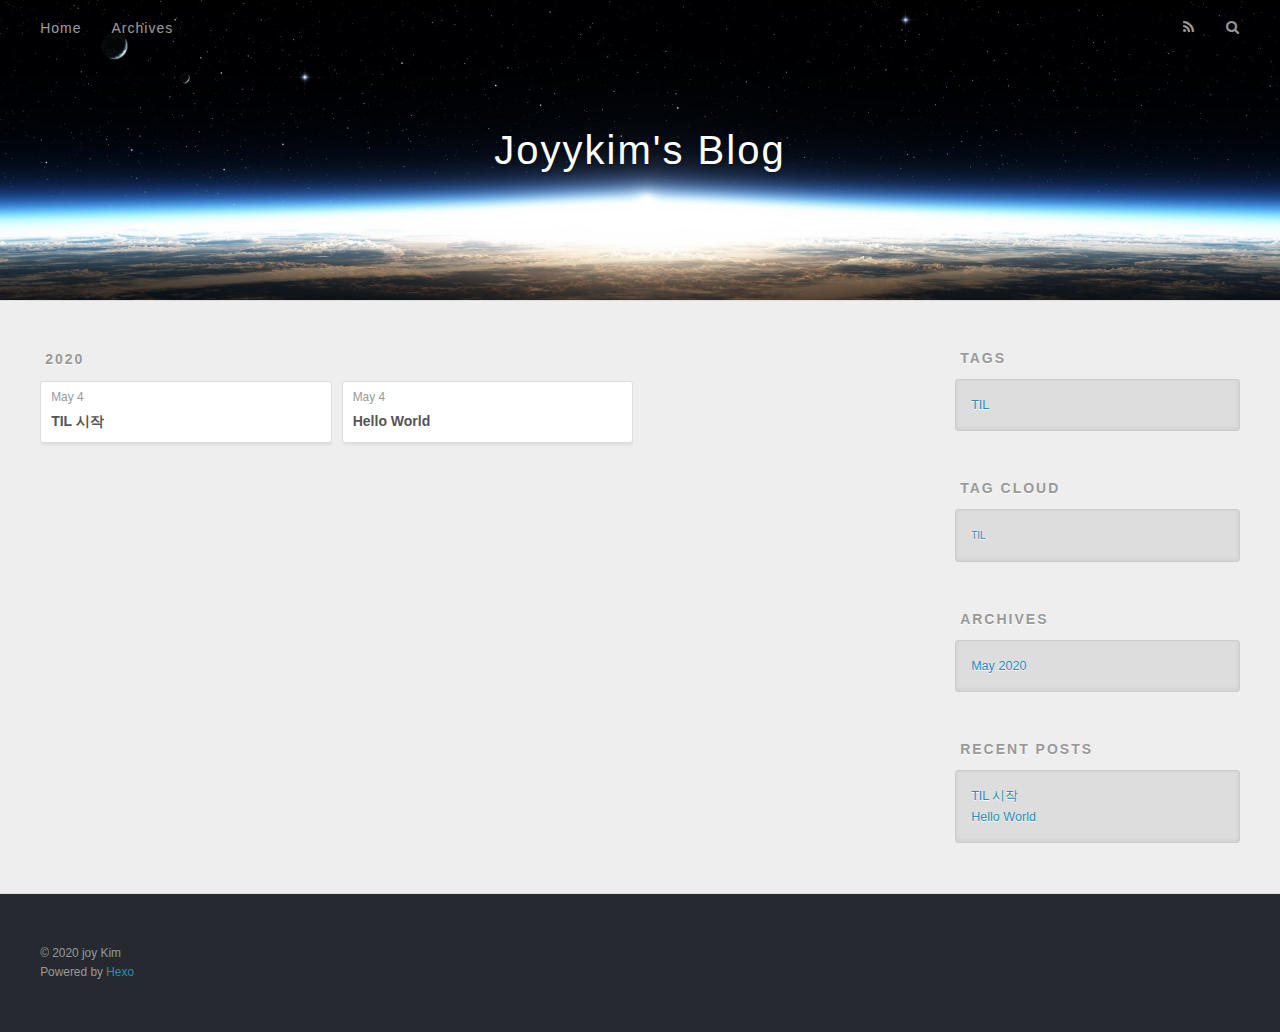
==== archives/index.html @ b3091f53 "Site updated: 2020-05-04 15:55:14" ====
<!DOCTYPE html>
<html>
<head>
  <meta charset="utf-8">
  

  
  <title>Archives | Joyykim&#39;s Blog</title>
  <meta name="viewport" content="width=device-width, initial-scale=1, maximum-scale=1">
  <meta property="og:type" content="website">
<meta property="og:title" content="Joyykim&#39;s Blog">
<meta property="og:url" content="https://joyykim.github.iohttps//Joyykim.github.io/archives/index.html">
<meta property="og:site_name" content="Joyykim&#39;s Blog">
<meta property="og:locale" content="en_US">
<meta property="article:author" content="joy Kim">
<meta name="twitter:card" content="summary">
  
    <link rel="alternate" href="/atom.xml" title="Joyykim&#39;s Blog" type="application/atom+xml">
  
  
    <link rel="icon" href="/favicon.png">
  
  
    <link href="//fonts.googleapis.com/css?family=Source+Code+Pro" rel="stylesheet" type="text/css">
  
  
<link rel="stylesheet" href="/css/style.css">

<meta name="generator" content="Hexo 4.2.0"></head>

<body>
  <div id="container">
    <div id="wrap">
      <header id="header">
  <div id="banner"></div>
  <div id="header-outer" class="outer">
    <div id="header-title" class="inner">
      <h1 id="logo-wrap">
        <a href="/" id="logo">Joyykim&#39;s Blog</a>
      </h1>
      
    </div>
    <div id="header-inner" class="inner">
      <nav id="main-nav">
        <a id="main-nav-toggle" class="nav-icon"></a>
        
          <a class="main-nav-link" href="/">Home</a>
        
          <a class="main-nav-link" href="/archives">Archives</a>
        
      </nav>
      <nav id="sub-nav">
        
          <a id="nav-rss-link" class="nav-icon" href="/atom.xml" title="RSS Feed"></a>
        
        <a id="nav-search-btn" class="nav-icon" title="Search"></a>
      </nav>
      <div id="search-form-wrap">
        <form action="//google.com/search" method="get" accept-charset="UTF-8" class="search-form"><input type="search" name="q" class="search-form-input" placeholder="Search"><button type="submit" class="search-form-submit">&#xF002;</button><input type="hidden" name="sitesearch" value="https://Joyykim.github.iohttps://Joyykim.github.io"></form>
      </div>
    </div>
  </div>
</header>
      <div class="outer">
        <section id="main">
  
  
    
    
      
      
      <section class="archives-wrap">
        <div class="archive-year-wrap">
          <a href="/archives/2020" class="archive-year">2020</a>
        </div>
        <div class="archives">
    
    <article class="archive-article archive-type-post">
  <div class="archive-article-inner">
    <header class="archive-article-header">
      <a href="/2020/05/04/how-to-start-django/" class="archive-article-date">
  <time datetime="2020-05-04T06:27:51.000Z" itemprop="datePublished">May 4</time>
</a>
      
  
    <h1 itemprop="name">
      <a class="archive-article-title" href="/2020/05/04/how-to-start-django/">TIL 시작</a>
    </h1>
  

    </header>
  </div>
</article>
  
    
    
    <article class="archive-article archive-type-post">
  <div class="archive-article-inner">
    <header class="archive-article-header">
      <a href="/2020/05/04/hello-world/" class="archive-article-date">
  <time datetime="2020-05-04T06:20:10.595Z" itemprop="datePublished">May 4</time>
</a>
      
  
    <h1 itemprop="name">
      <a class="archive-article-title" href="/2020/05/04/hello-world/">Hello World</a>
    </h1>
  

    </header>
  </div>
</article>
  
  
    </div></section>
  


</section>
        
          <aside id="sidebar">
  
    

  
    
  <div class="widget-wrap">
    <h3 class="widget-title">Tags</h3>
    <div class="widget">
      <ul class="tag-list" itemprop="keywords"><li class="tag-list-item"><a class="tag-list-link" href="/tags/TIL/" rel="tag">TIL</a></li></ul>
    </div>
  </div>


  
    
  <div class="widget-wrap">
    <h3 class="widget-title">Tag Cloud</h3>
    <div class="widget tagcloud">
      <a href="/tags/TIL/" style="font-size: 10px;">TIL</a>
    </div>
  </div>

  
    
  <div class="widget-wrap">
    <h3 class="widget-title">Archives</h3>
    <div class="widget">
      <ul class="archive-list"><li class="archive-list-item"><a class="archive-list-link" href="/archives/2020/05/">May 2020</a></li></ul>
    </div>
  </div>


  
    
  <div class="widget-wrap">
    <h3 class="widget-title">Recent Posts</h3>
    <div class="widget">
      <ul>
        
          <li>
            <a href="/2020/05/04/how-to-start-django/">TIL 시작</a>
          </li>
        
          <li>
            <a href="/2020/05/04/hello-world/">Hello World</a>
          </li>
        
      </ul>
    </div>
  </div>

  
</aside>
        
      </div>
      <footer id="footer">
  
  <div class="outer">
    <div id="footer-info" class="inner">
      &copy; 2020 joy Kim<br>
      Powered by <a href="http://hexo.io/" target="_blank">Hexo</a>
    </div>
  </div>
</footer>
    </div>
    <nav id="mobile-nav">
  
    <a href="/" class="mobile-nav-link">Home</a>
  
    <a href="/archives" class="mobile-nav-link">Archives</a>
  
</nav>
    

<script src="//ajax.googleapis.com/ajax/libs/jquery/2.0.3/jquery.min.js"></script>


  
<link rel="stylesheet" href="/fancybox/jquery.fancybox.css">

  
<script src="/fancybox/jquery.fancybox.pack.js"></script>




<script src="/js/script.js"></script>




  </div>
</body>
</html>
---- css/style.css ----
body {
  width: 100%;
}
body:before,
body:after {
  content: "";
  display: table;
}
body:after {
  clear: both;
}
html,
body,
div,
span,
applet,
object,
iframe,
h1,
h2,
h3,
h4,
h5,
h6,
p,
blockquote,
pre,
a,
abbr,
acronym,
address,
big,
cite,
code,
del,
dfn,
em,
img,
ins,
kbd,
q,
s,
samp,
small,
strike,
strong,
sub,
sup,
tt,
var,
dl,
dt,
dd,
ol,
ul,
li,
fieldset,
form,
label,
legend,
table,
caption,
tbody,
tfoot,
thead,
tr,
th,
td {
  margin: 0;
  padding: 0;
  border: 0;
  outline: 0;
  font-weight: inherit;
  font-style: inherit;
  font-family: inherit;
  font-size: 100%;
  vertical-align: baseline;
}
body {
  line-height: 1;
  color: #000;
  background: #fff;
}
ol,
ul {
  list-style: none;
}
table {
  border-collapse: separate;
  border-spacing: 0;
  vertical-align: middle;
}
caption,
th,
td {
  text-align: left;
  font-weight: normal;
  vertical-align: middle;
}
a img {
  border: none;
}
input,
button {
  margin: 0;
  padding: 0;
}
input::-moz-focus-inner,
button::-moz-focus-inner {
  border: 0;
  padding: 0;
}
@font-face {
  font-family: FontAwesome;
  font-style: normal;
  font-weight: normal;
  src: url("fonts/fontawesome-webfont.eot?v=#4.0.3");
  src: url("fonts/fontawesome-webfont.eot?#iefix&v=#4.0.3") format("embedded-opentype"), url("fonts/fontawesome-webfont.woff?v=#4.0.3") format("woff"), url("fonts/fontawesome-webfont.ttf?v=#4.0.3") format("truetype"), url("fonts/fontawesome-webfont.svg#fontawesomeregular?v=#4.0.3") format("svg");
}
html,
body,
#container {
  height: 100%;
}
body {
  background: #eee;
  font: 14px -apple-system, BlinkMacSystemFont, "Segoe UI", "Roboto", "Oxygen", "Ubuntu", "Cantarell", "Fira Sans", "Droid Sans", "Helvetica Neue", sans-serif;
  -webkit-text-size-adjust: 100%;
}
.outer {
  max-width: 1220px;
  margin: 0 auto;
  padding: 0 20px;
}
.outer:before,
.outer:after {
  content: "";
  display: table;
}
.outer:after {
  clear: both;
}
.inner {
  display: inline;
  float: left;
  width: 98.33333333333333%;
  margin: 0 0.833333333333333%;
}
.left,
.alignleft {
  float: left;
}
.right,
.alignright {
  float: right;
}
.clear {
  clear: both;
}
#container {
  position: relative;
}
.mobile-nav-on {
  overflow: hidden;
}
#wrap {
  height: 100%;
  width: 100%;
  position: absolute;
  top: 0;
  left: 0;
  -webkit-transition: 0.2s ease-out;
  -moz-transition: 0.2s ease-out;
  -ms-transition: 0.2s ease-out;
  transition: 0.2s ease-out;
  z-index: 1;
  background: #eee;
}
.mobile-nav-on #wrap {
  left: 280px;
}
@media screen and (min-width: 768px) {
  #main {
    display: inline;
    float: left;
    width: 73.33333333333333%;
    margin: 0 0.833333333333333%;
  }
}
.article-date,
.article-category-link,
.archive-year,
.widget-title {
  text-decoration: none;
  text-transform: uppercase;
  letter-spacing: 2px;
  color: #999;
  margin-bottom: 1em;
  margin-left: 5px;
  line-height: 1em;
  text-shadow: 0 1px #fff;
  font-weight: bold;
}
.article-inner,
.archive-article-inner {
  background: #fff;
  -webkit-box-shadow: 1px 2px 3px #ddd;
  box-shadow: 1px 2px 3px #ddd;
  border: 1px solid #ddd;
  border-radius: 3px;
}
.article-entry h1,
.widget h1 {
  font-size: 2em;
}
.article-entry h2,
.widget h2 {
  font-size: 1.5em;
}
.article-entry h3,
.widget h3 {
  font-size: 1.3em;
}
.article-entry h4,
.widget h4 {
  font-size: 1.2em;
}
.article-entry h5,
.widget h5 {
  font-size: 1em;
}
.article-entry h6,
.widget h6 {
  font-size: 1em;
  color: #999;
}
.article-entry hr,
.widget hr {
  border: 1px dashed #ddd;
}
.article-entry strong,
.widget strong {
  font-weight: bold;
}
.article-entry em,
.widget em,
.article-entry cite,
.widget cite {
  font-style: italic;
}
.article-entry sup,
.widget sup,
.article-entry sub,
.widget sub {
  font-size: 0.75em;
  line-height: 0;
  position: relative;
  vertical-align: baseline;
}
.article-entry sup,
.widget sup {
  top: -0.5em;
}
.article-entry sub,
.widget sub {
  bottom: -0.2em;
}
.article-entry small,
.widget small {
  font-size: 0.85em;
}
.article-entry acronym,
.widget acronym,
.article-entry abbr,
.widget abbr {
  border-bottom: 1px dotted;
}
.article-entry ul,
.widget ul,
.article-entry ol,
.widget ol,
.article-entry dl,
.widget dl {
  margin: 0 20px;
  line-height: 1.6em;
}
.article-entry ul ul,
.widget ul ul,
.article-entry ol ul,
.widget ol ul,
.article-entry ul ol,
.widget ul ol,
.article-entry ol ol,
.widget ol ol {
  margin-top: 0;
  margin-bottom: 0;
}
.article-entry ul,
.widget ul {
  list-style: disc;
}
.article-entry ol,
.widget ol {
  list-style: decimal;
}
.article-entry dt,
.widget dt {
  font-weight: bold;
}
#header {
  height: 300px;
  position: relative;
  border-bottom: 1px solid #ddd;
}
#header:before,
#header:after {
  content: "";
  position: absolute;
  left: 0;
  right: 0;
  height: 40px;
}
#header:before {
  top: 0;
  background: -webkit-linear-gradient(rgba(0,0,0,0.2), transparent);
  background: -moz-linear-gradient(rgba(0,0,0,0.2), transparent);
  background: -ms-linear-gradient(rgba(0,0,0,0.2), transparent);
  background: linear-gradient(rgba(0,0,0,0.2), transparent);
}
#header:after {
  bottom: 0;
  background: -webkit-linear-gradient(transparent, rgba(0,0,0,0.2));
  background: -moz-linear-gradient(transparent, rgba(0,0,0,0.2));
  background: -ms-linear-gradient(transparent, rgba(0,0,0,0.2));
  background: linear-gradient(transparent, rgba(0,0,0,0.2));
}
#header-outer {
  height: 100%;
  position: relative;
}
#header-inner {
  position: relative;
  overflow: hidden;
}
#banner {
  position: absolute;
  top: 0;
  left: 0;
  width: 100%;
  height: 100%;
  background: url("images/banner.jpg") center #000;
  -webkit-background-size: cover;
  -moz-background-size: cover;
  background-size: cover;
  z-index: -1;
}
#header-title {
  text-align: center;
  height: 40px;
  position: absolute;
  top: 50%;
  left: 0;
  margin-top: -20px;
}
#logo,
#subtitle {
  text-decoration: none;
  color: #fff;
  font-weight: 300;
  text-shadow: 0 1px 4px rgba(0,0,0,0.3);
}
#logo {
  font-size: 40px;
  line-height: 40px;
  letter-spacing: 2px;
}
#subtitle {
  font-size: 16px;
  line-height: 16px;
  letter-spacing: 1px;
}
#subtitle-wrap {
  margin-top: 16px;
}
#main-nav {
  float: left;
  margin-left: -15px;
}
.nav-icon,
.main-nav-link {
  float: left;
  color: #fff;
  opacity: 0.6;
  text-decoration: none;
  text-shadow: 0 1px rgba(0,0,0,0.2);
  -webkit-transition: opacity 0.2s;
  -moz-transition: opacity 0.2s;
  -ms-transition: opacity 0.2s;
  transition: opacity 0.2s;
  display: block;
  padding: 20px 15px;
}
.nav-icon:hover,
.main-nav-link:hover {
  opacity: 1;
}
.nav-icon {
  font-family: FontAwesome;
  text-align: center;
  font-size: 14px;
  width: 14px;
  height: 14px;
  padding: 20px 15px;
  position: relative;
  cursor: pointer;
}
.main-nav-link {
  font-weight: 300;
  letter-spacing: 1px;
}
@media screen and (max-width: 479px) {
  .main-nav-link {
    display: none;
  }
}
#main-nav-toggle {
  display: none;
}
#main-nav-toggle:before {
  content: "\f0c9";
}
@media screen and (max-width: 479px) {
  #main-nav-toggle {
    display: block;
  }
}
#sub-nav {
  float: right;
  margin-right: -15px;
}
#nav-rss-link:before {
  content: "\f09e";
}
#nav-search-btn:before {
  content: "\f002";
}
#search-form-wrap {
  position: absolute;
  top: 15px;
  width: 150px;
  height: 30px;
  right: -150px;
  opacity: 0;
  -webkit-transition: 0.2s ease-out;
  -moz-transition: 0.2s ease-out;
  -ms-transition: 0.2s ease-out;
  transition: 0.2s ease-out;
}
#search-form-wrap.on {
  opacity: 1;
  right: 0;
}
@media screen and (max-width: 479px) {
  #search-form-wrap {
    width: 100%;
    right: -100%;
  }
}
.search-form {
  position: absolute;
  top: 0;
  left: 0;
  right: 0;
  background: #fff;
  padding: 5px 15px;
  border-radius: 15px;
  -webkit-box-shadow: 0 0 10px rgba(0,0,0,0.3);
  box-shadow: 0 0 10px rgba(0,0,0,0.3);
}
.search-form-input {
  border: none;
  background: none;
  color: #555;
  width: 100%;
  font: 13px -apple-system, BlinkMacSystemFont, "Segoe UI", "Roboto", "Oxygen", "Ubuntu", "Cantarell", "Fira Sans", "Droid Sans", "Helvetica Neue", sans-serif;
  outline: none;
}
.search-form-input::-webkit-search-results-decoration,
.search-form-input::-webkit-search-cancel-button {
  -webkit-appearance: none;
}
.search-form-submit {
  position: absolute;
  top: 50%;
  right: 10px;
  margin-top: -7px;
  font: 13px FontAwesome;
  border: none;
  background: none;
  color: #bbb;
  cursor: pointer;
}
.search-form-submit:hover,
.search-form-submit:focus {
  color: #777;
}
.article {
  margin: 50px 0;
}
.article-inner {
  overflow: hidden;
}
.article-meta:before,
.article-meta:after {
  content: "";
  display: table;
}
.article-meta:after {
  clear: both;
}
.article-date {
  float: left;
}
.article-category {
  float: left;
  line-height: 1em;
  color: #ccc;
  text-shadow: 0 1px #fff;
  margin-left: 8px;
}
.article-category:before {
  content: "\2022";
}
.article-category-link {
  margin: 0 12px 1em;
}
.article-header {
  padding: 20px 20px 0;
}
.article-title {
  text-decoration: none;
  font-size: 2em;
  font-weight: bold;
  color: #555;
  line-height: 1.1em;
  -webkit-transition: color 0.2s;
  -moz-transition: color 0.2s;
  -ms-transition: color 0.2s;
  transition: color 0.2s;
}
a.article-title:hover {
  color: #258fb8;
}
.article-entry {
  color: #555;
  padding: 0 20px;
}
.article-entry:before,
.article-entry:after {
  content: "";
  display: table;
}
.article-entry:after {
  clear: both;
}
.article-entry p,
.article-entry table {
  line-height: 1.6em;
  margin: 1.6em 0;
}
.article-entry h1,
.article-entry h2,
.article-entry h3,
.article-entry h4,
.article-entry h5,
.article-entry h6 {
  font-weight: bold;
}
.article-entry h1,
.article-entry h2,
.article-entry h3,
.article-entry h4,
.article-entry h5,
.article-entry h6 {
  line-height: 1.1em;
  margin: 1.1em 0;
}
.article-entry a {
  color: #258fb8;
  text-decoration: none;
}
.article-entry a:hover {
  text-decoration: underline;
}
.article-entry ul,
.article-entry ol,
.article-entry dl {
  margin-top: 1.6em;
  margin-bottom: 1.6em;
}
.article-entry img,
.article-entry video {
  max-width: 100%;
  height: auto;
  display: block;
  margin: auto;
}
.article-entry iframe {
  border: none;
}
.article-entry table {
  width: 100%;
  border-collapse: collapse;
  border-spacing: 0;
}
.article-entry th {
  font-weight: bold;
  border-bottom: 3px solid #ddd;
  padding-bottom: 0.5em;
}
.article-entry td {
  border-bottom: 1px solid #ddd;
  padding: 10px 0;
}
.article-entry blockquote {
  font-family: Georgia, "Times New Roman", serif;
  font-size: 1.4em;
  margin: 1.6em 20px;
  text-align: center;
}
.article-entry blockquote footer {
  font-size: 14px;
  margin: 1.6em 0;
  font-family: -apple-system, BlinkMacSystemFont, "Segoe UI", "Roboto", "Oxygen", "Ubuntu", "Cantarell", "Fira Sans", "Droid Sans", "Helvetica Neue", sans-serif;
}
.article-entry blockquote footer cite:before {
  content: "—";
  padding: 0 0.5em;
}
.article-entry .pullquote {
  text-align: left;
  width: 45%;
  margin: 0;
}
.article-entry .pullquote.left {
  margin-left: 0.5em;
  margin-right: 1em;
}
.article-entry .pullquote.right {
  margin-right: 0.5em;
  margin-left: 1em;
}
.article-entry .caption {
  color: #999;
  display: block;
  font-size: 0.9em;
  margin-top: 0.5em;
  position: relative;
  text-align: center;
}
.article-entry .video-container {
  position: relative;
  padding-top: 56.25%;
  height: 0;
  overflow: hidden;
}
.article-entry .video-container iframe,
.article-entry .video-container object,
.article-entry .video-container embed {
  position: absolute;
  top: 0;
  left: 0;
  width: 100%;
  height: 100%;
  margin-top: 0;
}
.article-more-link a {
  display: inline-block;
  line-height: 1em;
  padding: 6px 15px;
  border-radius: 15px;
  background: #eee;
  color: #999;
  text-shadow: 0 1px #fff;
  text-decoration: none;
}
.article-more-link a:hover {
  background: #258fb8;
  color: #fff;
  text-decoration: none;
  text-shadow: 0 1px #1e7293;
}
.article-footer {
  font-size: 0.85em;
  line-height: 1.6em;
  border-top: 1px solid #ddd;
  padding-top: 1.6em;
  margin: 0 20px 20px;
}
.article-footer:before,
.article-footer:after {
  content: "";
  display: table;
}
.article-footer:after {
  clear: both;
}
.article-footer a {
  color: #999;
  text-decoration: none;
}
.article-footer a:hover {
  color: #555;
}
.article-tag-list-item {
  float: left;
  margin-right: 10px;
}
.article-tag-list-link:before {
  content: "#";
}
.article-comment-link {
  float: right;
}
.article-comment-link:before {
  content: "\f075";
  font-family: FontAwesome;
  padding-right: 8px;
}
.article-share-link {
  cursor: pointer;
  float: right;
  margin-left: 20px;
}
.article-share-link:before {
  content: "\f064";
  font-family: FontAwesome;
  padding-right: 6px;
}
#article-nav {
  position: relative;
}
#article-nav:before,
#article-nav:after {
  content: "";
  display: table;
}
#article-nav:after {
  clear: both;
}
@media screen and (min-width: 768px) {
  #article-nav {
    margin: 50px 0;
  }
  #article-nav:before {
    width: 8px;
    height: 8px;
    position: absolute;
    top: 50%;
    left: 50%;
    margin-top: -4px;
    margin-left: -4px;
    content: "";
    border-radius: 50%;
    background: #ddd;
    -webkit-box-shadow: 0 1px 2px #fff;
    box-shadow: 0 1px 2px #fff;
  }
}
.article-nav-link-wrap {
  text-decoration: none;
  text-shadow: 0 1px #fff;
  color: #999;
  -webkit-box-sizing: border-box;
  -moz-box-sizing: border-box;
  box-sizing: border-box;
  margin-top: 50px;
  text-align: center;
  display: block;
}
.article-nav-link-wrap:hover {
  color: #555;
}
@media screen and (min-width: 768px) {
  .article-nav-link-wrap {
    width: 50%;
    margin-top: 0;
  }
}
@media screen and (min-width: 768px) {
  #article-nav-newer {
    float: left;
    text-align: right;
    padding-right: 20px;
  }
}
@media screen and (min-width: 768px) {
  #article-nav-older {
    float: right;
    text-align: left;
    padding-left: 20px;
  }
}
.article-nav-caption {
  text-transform: uppercase;
  letter-spacing: 2px;
  color: #ddd;
  line-height: 1em;
  font-weight: bold;
}
#article-nav-newer .article-nav-caption {
  margin-right: -2px;
}
.article-nav-title {
  font-size: 0.85em;
  line-height: 1.6em;
  margin-top: 0.5em;
}
.article-share-box {
  position: absolute;
  display: none;
  background: #fff;
  -webkit-box-shadow: 1px 2px 10px rgba(0,0,0,0.2);
  box-shadow: 1px 2px 10px rgba(0,0,0,0.2);
  border-radius: 3px;
  margin-left: -145px;
  overflow: hidden;
  z-index: 1;
}
.article-share-box.on {
  display: block;
}
.article-share-input {
  width: 100%;
  background: none;
  -webkit-box-sizing: border-box;
  -moz-box-sizing: border-box;
  box-sizing: border-box;
  font: 14px -apple-system, BlinkMacSystemFont, "Segoe UI", "Roboto", "Oxygen", "Ubuntu", "Cantarell", "Fira Sans", "Droid Sans", "Helvetica Neue", sans-serif;
  padding: 0 15px;
  color: #555;
  outline: none;
  border: 1px solid #ddd;
  border-radius: 3px 3px 0 0;
  height: 36px;
  line-height: 36px;
}
.article-share-links {
  background: #eee;
}
.article-share-links:before,
.article-share-links:after {
  content: "";
  display: table;
}
.article-share-links:after {
  clear: both;
}
.article-share-twitter,
.article-share-facebook,
.article-share-pinterest,
.article-share-google {
  width: 50px;
  height: 36px;
  display: block;
  float: left;
  position: relative;
  color: #999;
  text-shadow: 0 1px #fff;
}
.article-share-twitter:before,
.article-share-facebook:before,
.article-share-pinterest:before,
.article-share-google:before {
  font-size: 20px;
  font-family: FontAwesome;
  width: 20px;
  height: 20px;
  position: absolute;
  top: 50%;
  left: 50%;
  margin-top: -10px;
  margin-left: -10px;
  text-align: center;
}
.article-share-twitter:hover,
.article-share-facebook:hover,
.article-share-pinterest:hover,
.article-share-google:hover {
  color: #fff;
}
.article-share-twitter:before {
  content: "\f099";
}
.article-share-twitter:hover {
  background: #00aced;
  text-shadow: 0 1px #008abe;
}
.article-share-facebook:before {
  content: "\f09a";
}
.article-share-facebook:hover {
  background: #3b5998;
  text-shadow: 0 1px #2f477a;
}
.article-share-pinterest:before {
  content: "\f0d2";
}
.article-share-pinterest:hover {
  background: #cb2027;
  text-shadow: 0 1px #a21a1f;
}
.article-share-google:before {
  content: "\f0d5";
}
.article-share-google:hover {
  background: #dd4b39;
  text-shadow: 0 1px #be3221;
}
.article-gallery {
  background: #000;
  position: relative;
}
.article-gallery-photos {
  position: relative;
  overflow: hidden;
}
.article-gallery-img {
  display: none;
  max-width: 100%;
}
.article-gallery-img:first-child {
  display: block;
}
.article-gallery-img.loaded {
  position: absolute;
  display: block;
}
.article-gallery-img img {
  display: block;
  max-width: 100%;
  margin: 0 auto;
}
#comments {
  background: #fff;
  -webkit-box-shadow: 1px 2px 3px #ddd;
  box-shadow: 1px 2px 3px #ddd;
  padding: 20px;
  border: 1px solid #ddd;
  border-radius: 3px;
  margin: 50px 0;
}
#comments a {
  color: #258fb8;
}
.archives-wrap {
  margin: 50px 0;
}
.archives:before,
.archives:after {
  content: "";
  display: table;
}
.archives:after {
  clear: both;
}
.archive-year-wrap {
  margin-bottom: 1em;
}
.archives {
  -webkit-column-gap: 10px;
  -moz-column-gap: 10px;
  column-gap: 10px;
}
@media screen and (min-width: 480px) and (max-width: 767px) {
  .archives {
    -webkit-column-count: 2;
    -moz-column-count: 2;
    column-count: 2;
  }
}
@media screen and (min-width: 768px) {
  .archives {
    -webkit-column-count: 3;
    -moz-column-count: 3;
    column-count: 3;
  }
}
.archive-article {
  -webkit-column-break-inside: avoid;
  page-break-inside: avoid;
  overflow: hidden;
  break-inside: avoid-column;
}
.archive-article-inner {
  padding: 10px;
  margin-bottom: 15px;
}
.archive-article-title {
  text-decoration: none;
  font-weight: bold;
  color: #555;
  -webkit-transition: color 0.2s;
  -moz-transition: color 0.2s;
  -ms-transition: color 0.2s;
  transition: color 0.2s;
  line-height: 1.6em;
}
.archive-article-title:hover {
  color: #258fb8;
}
.archive-article-footer {
  margin-top: 1em;
}
.archive-article-date {
  color: #999;
  text-decoration: none;
  font-size: 0.85em;
  line-height: 1em;
  margin-bottom: 0.5em;
  display: block;
}
#page-nav {
  margin: 50px auto;
  background: #fff;
  -webkit-box-shadow: 1px 2px 3px #ddd;
  box-shadow: 1px 2px 3px #ddd;
  border: 1px solid #ddd;
  border-radius: 3px;
  text-align: center;
  color: #999;
  overflow: hidden;
}
#page-nav:before,
#page-nav:after {
  content: "";
  display: table;
}
#page-nav:after {
  clear: both;
}
#page-nav a,
#page-nav span {
  padding: 10px 20px;
  line-height: 1;
  height: 2ex;
}
#page-nav a {
  color: #999;
  text-decoration: none;
}
#page-nav a:hover {
  background: #999;
  color: #fff;
}
#page-nav .prev {
  float: left;
}
#page-nav .next {
  float: right;
}
#page-nav .page-number {
  display: inline-block;
}
@media screen and (max-width: 479px) {
  #page-nav .page-number {
    display: none;
  }
}
#page-nav .current {
  color: #555;
  font-weight: bold;
}
#page-nav .space {
  color: #ddd;
}
#footer {
  background: #262a30;
  padding: 50px 0;
  border-top: 1px solid #ddd;
  color: #999;
}
#footer a {
  color: #258fb8;
  text-decoration: none;
}
#footer a:hover {
  text-decoration: underline;
}
#footer-info {
  line-height: 1.6em;
  font-size: 0.85em;
}
.article-entry pre,
.article-entry .highlight {
  background: #2d2d2d;
  margin: 0 -20px;
  padding: 15px 20px;
  border-style: solid;
  border-color: #ddd;
  border-width: 1px 0;
  overflow: auto;
  color: #ccc;
  line-height: 22.400000000000002px;
}
.article-entry .highlight .gutter pre,
.article-entry .gist .gist-file .gist-data .line-numbers {
  color: #666;
  font-size: 0.85em;
}
.article-entry pre,
.article-entry code {
  font-family: "Source Code Pro", Consolas, Monaco, Menlo, Consolas, monospace;
}
.article-entry code {
  background: #eee;
  text-shadow: 0 1px #fff;
  padding: 0 0.3em;
}
.article-entry pre code {
  background: none;
  text-shadow: none;
  padding: 0;
}
.article-entry .highlight pre {
  border: none;
  margin: 0;
  padding: 0;
}
.article-entry .highlight table {
  margin: 0;
  width: auto;
}
.article-entry .highlight td {
  border: none;
  padding: 0;
}
.article-entry .highlight figcaption {
  font-size: 0.85em;
  color: #999;
  line-height: 1em;
  margin-bottom: 1em;
}
.article-entry .highlight figcaption:before,
.article-entry .highlight figcaption:after {
  content: "";
  display: table;
}
.article-entry .highlight figcaption:after {
  clear: both;
}
.article-entry .highlight figcaption a {
  float: right;
}
.article-entry .highlight .gutter pre {
  text-align: right;
  padding-right: 20px;
}
.article-entry .highlight .line {
  height: 22.400000000000002px;
}
.article-entry .highlight .line.marked {
  background: #515151;
}
.article-entry .gist {
  margin: 0 -20px;
  border-style: solid;
  border-color: #ddd;
  border-width: 1px 0;
  background: #2d2d2d;
  padding: 15px 20px 15px 0;
}
.article-entry .gist .gist-file {
  border: none;
  font-family: "Source Code Pro", Consolas, Monaco, Menlo, Consolas, monospace;
  margin: 0;
}
.article-entry .gist .gist-file .gist-data {
  background: none;
  border: none;
}
.article-entry .gist .gist-file .gist-data .line-numbers {
  background: none;
  border: none;
  padding: 0 20px 0 0;
}
.article-entry .gist .gist-file .gist-data .line-data {
  padding: 0 !important;
}
.article-entry .gist .gist-file .highlight {
  margin: 0;
  padding: 0;
  border: none;
}
.article-entry .gist .gist-file .gist-meta {
  background: #2d2d2d;
  color: #999;
  font: 0.85em -apple-system, BlinkMacSystemFont, "Segoe UI", "Roboto", "Oxygen", "Ubuntu", "Cantarell", "Fira Sans", "Droid Sans", "Helvetica Neue", sans-serif;
  text-shadow: 0 0;
  padding: 0;
  margin-top: 1em;
  margin-left: 20px;
}
.article-entry .gist .gist-file .gist-meta a {
  color: #258fb8;
  font-weight: normal;
}
.article-entry .gist .gist-file .gist-meta a:hover {
  text-decoration: underline;
}
pre .comment,
pre .title {
  color: #999;
}
pre .variable,
pre .attribute,
pre .tag,
pre .regexp,
pre .ruby .constant,
pre .xml .tag .title,
pre .xml .pi,
pre .xml .doctype,
pre .html .doctype,
pre .css .id,
pre .css .class,
pre .css .pseudo {
  color: #f2777a;
}
pre .number,
pre .preprocessor,
pre .built_in,
pre .literal,
pre .params,
pre .constant {
  color: #f99157;
}
pre .class,
pre .ruby .class .title,
pre .css .rules .attribute {
  color: #9c9;
}
pre .string,
pre .value,
pre .inheritance,
pre .header,
pre .ruby .symbol,
pre .xml .cdata {
  color: #9c9;
}
pre .css .hexcolor {
  color: #6cc;
}
pre .function,
pre .python .decorator,
pre .python .title,
pre .ruby .function .title,
pre .ruby .title .keyword,
pre .perl .sub,
pre .javascript .title,
pre .coffeescript .title {
  color: #69c;
}
pre .keyword,
pre .javascript .function {
  color: #c9c;
}
@media screen and (max-width: 479px) {
  #mobile-nav {
    position: absolute;
    top: 0;
    left: 0;
    width: 280px;
    height: 100%;
    background: #191919;
    border-right: 1px solid #fff;
  }
}
@media screen and (max-width: 479px) {
  .mobile-nav-link {
    display: block;
    color: #999;
    text-decoration: none;
    padding: 15px 20px;
    font-weight: bold;
  }
  .mobile-nav-link:hover {
    color: #fff;
  }
}
@media screen and (min-width: 768px) {
  #sidebar {
    display: inline;
    float: left;
    width: 23.333333333333332%;
    margin: 0 0.833333333333333%;
  }
}
.widget-wrap {
  margin: 50px 0;
}
.widget {
  color: #777;
  text-shadow: 0 1px #fff;
  background: #ddd;
  -webkit-box-shadow: 0 -1px 4px #ccc inset;
  box-shadow: 0 -1px 4px #ccc inset;
  border: 1px solid #ccc;
  padding: 15px;
  border-radius: 3px;
}
.widget a {
  color: #258fb8;
  text-decoration: none;
}
.widget a:hover {
  text-decoration: underline;
}
.widget ul ul,
.widget ol ul,
.widget dl ul,
.widget ul ol,
.widget ol ol,
.widget dl ol,
.widget ul dl,
.widget ol dl,
.widget dl dl {
  margin-left: 15px;
  list-style: disc;
}
.widget {
  line-height: 1.6em;
  word-wrap: break-word;
  font-size: 0.9em;
}
.widget ul,
.widget ol {
  list-style: none;
  margin: 0;
}
.widget ul ul,
.widget ol ul,
.widget ul ol,
.widget ol ol {
  margin: 0 20px;
}
.widget ul ul,
.widget ol ul {
  list-style: disc;
}
.widget ul ol,
.widget ol ol {
  list-style: decimal;
}
.category-list-count,
.tag-list-count,
.archive-list-count {
  padding-left: 5px;
  color: #999;
  font-size: 0.85em;
}
.category-list-count:before,
.tag-list-count:before,
.archive-list-count:before {
  content: "(";
}
.category-list-count:after,
.tag-list-count:after,
.archive-list-count:after {
  content: ")";
}
.tagcloud a {
  margin-right: 5px;
  display: inline-block;
}
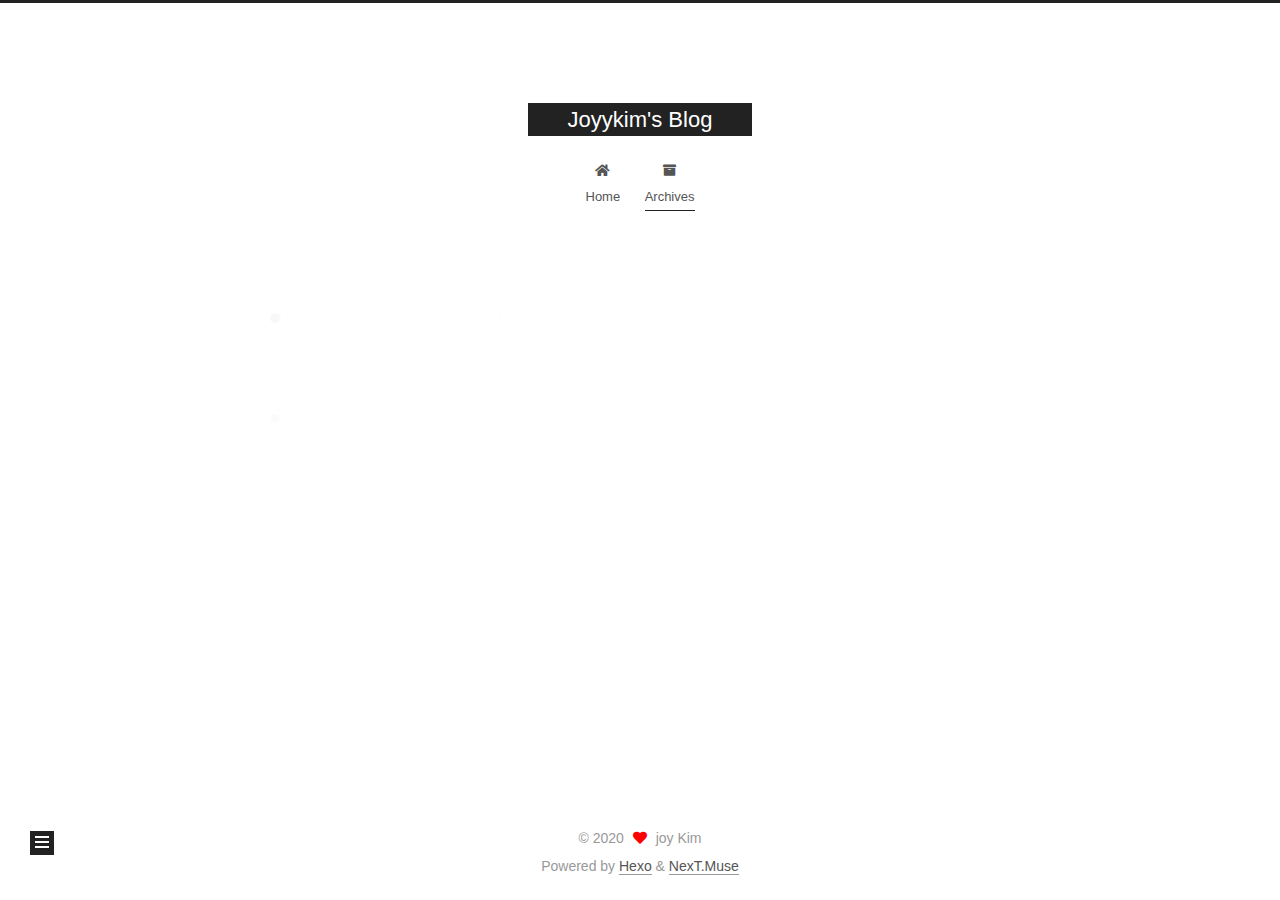
==== commit 3ce86c9c: "Site updated: 2020-05-04 16:21:27" ====
--- a/archives/index.html
+++ b/archives/index.html
@@ -1,215 +1,364 @@
 <!DOCTYPE html>
-<html>
+<html lang="en">
 <head>
-  <meta charset="utf-8">
-  
-
-  
-  <title>Archives | Joyykim&#39;s Blog</title>
-  <meta name="viewport" content="width=device-width, initial-scale=1, maximum-scale=1">
+  <meta charset="UTF-8">
+<meta name="viewport" content="width=device-width, initial-scale=1, maximum-scale=2">
+<meta name="theme-color" content="#222">
+<meta name="generator" content="Hexo 4.2.0">
+  <link rel="apple-touch-icon" sizes="180x180" href="/images/apple-touch-icon-next.png">
+  <link rel="icon" type="image/png" sizes="32x32" href="/images/favicon-32x32-next.png">
+  <link rel="icon" type="image/png" sizes="16x16" href="/images/favicon-16x16-next.png">
+  <link rel="mask-icon" href="/images/logo.svg" color="#222">
+
+<link rel="stylesheet" href="/css/main.css">
+
+
+<link rel="stylesheet" href="/lib/font-awesome/css/all.min.css">
+
+<script id="hexo-configurations">
+    var NexT = window.NexT || {};
+    var CONFIG = {"hostname":"joyykim.github.io","root":"/","scheme":"Muse","version":"7.8.0","exturl":false,"sidebar":{"position":"left","display":"post","padding":18,"offset":12,"onmobile":false},"copycode":{"enable":false,"show_result":false,"style":null},"back2top":{"enable":true,"sidebar":false,"scrollpercent":false},"bookmark":{"enable":false,"color":"#222","save":"auto"},"fancybox":false,"mediumzoom":false,"lazyload":false,"pangu":false,"comments":{"style":"tabs","active":null,"storage":true,"lazyload":false,"nav":null},"algolia":{"hits":{"per_page":10},"labels":{"input_placeholder":"Search for Posts","hits_empty":"We didn't find any results for the search: ${query}","hits_stats":"${hits} results found in ${time} ms"}},"localsearch":{"enable":false,"trigger":"auto","top_n_per_article":1,"unescape":false,"preload":false},"motion":{"enable":true,"async":false,"transition":{"post_block":"fadeIn","post_header":"slideDownIn","post_body":"slideDownIn","coll_header":"slideLeftIn","sidebar":"slideUpIn"}}};
+  </script>
+
   <meta property="og:type" content="website">
 <meta property="og:title" content="Joyykim&#39;s Blog">
-<meta property="og:url" content="https://joyykim.github.iohttps//Joyykim.github.io/archives/index.html">
+<meta property="og:url" content="https://joyykim.github.io/archives/index.html">
 <meta property="og:site_name" content="Joyykim&#39;s Blog">
 <meta property="og:locale" content="en_US">
 <meta property="article:author" content="joy Kim">
 <meta name="twitter:card" content="summary">
-  
-    <link rel="alternate" href="/atom.xml" title="Joyykim&#39;s Blog" type="application/atom+xml">
-  
-  
-    <link rel="icon" href="/favicon.png">
-  
-  
-    <link href="//fonts.googleapis.com/css?family=Source+Code+Pro" rel="stylesheet" type="text/css">
-  
-  
-<link rel="stylesheet" href="/css/style.css">
-
-<meta name="generator" content="Hexo 4.2.0"></head>
-
-<body>
-  <div id="container">
-    <div id="wrap">
-      <header id="header">
-  <div id="banner"></div>
-  <div id="header-outer" class="outer">
-    <div id="header-title" class="inner">
-      <h1 id="logo-wrap">
-        <a href="/" id="logo">Joyykim&#39;s Blog</a>
-      </h1>
+
+<link rel="canonical" href="https://joyykim.github.io/archives/">
+
+
+<script id="page-configurations">
+  // https://hexo.io/docs/variables.html
+  CONFIG.page = {
+    sidebar: "",
+    isHome : false,
+    isPost : false,
+    lang   : 'en'
+  };
+</script>
+
+  <title>Archive | Joyykim's Blog</title>
+  
+
+
+
+
+
+
+  <noscript>
+  <style>
+  .use-motion .brand,
+  .use-motion .menu-item,
+  .sidebar-inner,
+  .use-motion .post-block,
+  .use-motion .pagination,
+  .use-motion .comments,
+  .use-motion .post-header,
+  .use-motion .post-body,
+  .use-motion .collection-header { opacity: initial; }
+
+  .use-motion .site-title,
+  .use-motion .site-subtitle {
+    opacity: initial;
+    top: initial;
+  }
+
+  .use-motion .logo-line-before i { left: initial; }
+  .use-motion .logo-line-after i { right: initial; }
+  </style>
+</noscript>
+
+</head>
+
+<body itemscope itemtype="http://schema.org/WebPage">
+  <div class="container use-motion">
+    <div class="headband"></div>
+
+    <header class="header" itemscope itemtype="http://schema.org/WPHeader">
+      <div class="header-inner"><div class="site-brand-container">
+  <div class="site-nav-toggle">
+    <div class="toggle" aria-label="Toggle navigation bar">
+      <span class="toggle-line toggle-line-first"></span>
+      <span class="toggle-line toggle-line-middle"></span>
+      <span class="toggle-line toggle-line-last"></span>
+    </div>
+  </div>
+
+  <div class="site-meta">
+
+    <a href="/" class="brand" rel="start">
+      <span class="logo-line-before"><i></i></span>
+      <h1 class="site-title">Joyykim's Blog</h1>
+      <span class="logo-line-after"><i></i></span>
+    </a>
+  </div>
+
+  <div class="site-nav-right">
+    <div class="toggle popup-trigger">
+    </div>
+  </div>
+</div>
+
+
+
+
+<nav class="site-nav">
+  <ul id="menu" class="main-menu menu">
+        <li class="menu-item menu-item-home">
+
+    <a href="/" rel="section"><i class="fa fa-home fa-fw"></i>Home</a>
+
+  </li>
+        <li class="menu-item menu-item-archives">
+
+    <a href="/archives/" rel="section"><i class="fa fa-archive fa-fw"></i>Archives</a>
+
+  </li>
+  </ul>
+</nav>
+
+
+
+
+</div>
+    </header>
+
+    
+  <div class="back-to-top">
+    <i class="fa fa-arrow-up"></i>
+    <span>0%</span>
+  </div>
+
+
+    <main class="main">
+      <div class="main-inner">
+        <div class="content-wrap">
+          
+
+          <div class="content archive">
+            
+
+  
+  
+  
+  <div class="post-block">
+    <div class="posts-collapse">
+      <div class="collection-title">
+        <span class="collection-header">Um..! 2 posts in total. Keep on posting.</span>
+      </div>
+
       
-    </div>
-    <div id="header-inner" class="inner">
-      <nav id="main-nav">
-        <a id="main-nav-toggle" class="nav-icon"></a>
+    <div class="collection-year">
+      <span class="collection-header">2020</span>
+    </div>
+
+  <article itemscope itemtype="http://schema.org/Article">
+    <header class="post-header">
+
+      <div class="post-meta">
+        <time itemprop="dateCreated"
+              datetime="2020-05-04T15:27:51+09:00"
+              content="2020-05-04">
+          05-04
+        </time>
+      </div>
+
+      <div class="post-title">
+          <a class="post-title-link" href="/2020/05/04/how-to-start-django/" itemprop="url">
+            <span itemprop="name">TIL 시작</span>
+          </a>
+      </div>
+
+    </header>
+  </article>
+
+  <article itemscope itemtype="http://schema.org/Article">
+    <header class="post-header">
+
+      <div class="post-meta">
+        <time itemprop="dateCreated"
+              datetime="2020-05-04T15:20:10+09:00"
+              content="2020-05-04">
+          05-04
+        </time>
+      </div>
+
+      <div class="post-title">
+          <a class="post-title-link" href="/2020/05/04/hello-world/" itemprop="url">
+            <span itemprop="name">Hello World</span>
+          </a>
+      </div>
+
+    </header>
+  </article>
+
+
+    </div>
+  </div>
+  
+  
+  
+
+  
+
+
+
+          </div>
+          
+
+<script>
+  window.addEventListener('tabs:register', () => {
+    let { activeClass } = CONFIG.comments;
+    if (CONFIG.comments.storage) {
+      activeClass = localStorage.getItem('comments_active') || activeClass;
+    }
+    if (activeClass) {
+      let activeTab = document.querySelector(`a[href="#comment-${activeClass}"]`);
+      if (activeTab) {
+        activeTab.click();
+      }
+    }
+  });
+  if (CONFIG.comments.storage) {
+    window.addEventListener('tabs:click', event => {
+      if (!event.target.matches('.tabs-comment .tab-content .tab-pane')) return;
+      let commentClass = event.target.classList[1];
+      localStorage.setItem('comments_active', commentClass);
+    });
+  }
+</script>
+
+        </div>
+          
+  
+  <div class="toggle sidebar-toggle">
+    <span class="toggle-line toggle-line-first"></span>
+    <span class="toggle-line toggle-line-middle"></span>
+    <span class="toggle-line toggle-line-last"></span>
+  </div>
+
+  <aside class="sidebar">
+    <div class="sidebar-inner">
+
+      <ul class="sidebar-nav motion-element">
+        <li class="sidebar-nav-toc">
+          Table of Contents
+        </li>
+        <li class="sidebar-nav-overview">
+          Overview
+        </li>
+      </ul>
+
+      <!--noindex-->
+      <div class="post-toc-wrap sidebar-panel">
+      </div>
+      <!--/noindex-->
+
+      <div class="site-overview-wrap sidebar-panel">
+        <div class="site-author motion-element" itemprop="author" itemscope itemtype="http://schema.org/Person">
+  <p class="site-author-name" itemprop="name">joy Kim</p>
+  <div class="site-description" itemprop="description"></div>
+</div>
+<div class="site-state-wrap motion-element">
+  <nav class="site-state">
+      <div class="site-state-item site-state-posts">
+          <a href="/archives/">
         
-          <a class="main-nav-link" href="/">Home</a>
+          <span class="site-state-item-count">2</span>
+          <span class="site-state-item-name">posts</span>
+        </a>
+      </div>
+      <div class="site-state-item site-state-tags">
+        <span class="site-state-item-count">1</span>
+        <span class="site-state-item-name">tags</span>
+      </div>
+  </nav>
+</div>
+
+
+
+      </div>
+
+    </div>
+  </aside>
+  <div id="sidebar-dimmer"></div>
+
+
+      </div>
+    </main>
+
+    <footer class="footer">
+      <div class="footer-inner">
         
-          <a class="main-nav-link" href="/archives">Archives</a>
+
         
-      </nav>
-      <nav id="sub-nav">
+
+<div class="copyright">
+  
+  &copy; 
+  <span itemprop="copyrightYear">2020</span>
+  <span class="with-love">
+    <i class="fa fa-heart"></i>
+  </span>
+  <span class="author" itemprop="copyrightHolder">joy Kim</span>
+</div>
+  <div class="powered-by">Powered by <a href="https://hexo.io/" class="theme-link" rel="noopener" target="_blank">Hexo</a> & <a href="https://muse.theme-next.org/" class="theme-link" rel="noopener" target="_blank">NexT.Muse</a>
+  </div>
+
         
-          <a id="nav-rss-link" class="nav-icon" href="/atom.xml" title="RSS Feed"></a>
-        
-        <a id="nav-search-btn" class="nav-icon" title="Search"></a>
-      </nav>
-      <div id="search-form-wrap">
-        <form action="//google.com/search" method="get" accept-charset="UTF-8" class="search-form"><input type="search" name="q" class="search-form-input" placeholder="Search"><button type="submit" class="search-form-submit">&#xF002;</button><input type="hidden" name="sitesearch" value="https://Joyykim.github.iohttps://Joyykim.github.io"></form>
-      </div>
-    </div>
-  </div>
-</header>
-      <div class="outer">
-        <section id="main">
-  
-  
-    
-    
-      
-      
-      <section class="archives-wrap">
-        <div class="archive-year-wrap">
-          <a href="/archives/2020" class="archive-year">2020</a>
-        </div>
-        <div class="archives">
-    
-    <article class="archive-article archive-type-post">
-  <div class="archive-article-inner">
-    <header class="archive-article-header">
-      <a href="/2020/05/04/how-to-start-django/" class="archive-article-date">
-  <time datetime="2020-05-04T06:27:51.000Z" itemprop="datePublished">May 4</time>
-</a>
-      
-  
-    <h1 itemprop="name">
-      <a class="archive-article-title" href="/2020/05/04/how-to-start-django/">TIL 시작</a>
-    </h1>
-  
-
-    </header>
-  </div>
-</article>
-  
-    
-    
-    <article class="archive-article archive-type-post">
-  <div class="archive-article-inner">
-    <header class="archive-article-header">
-      <a href="/2020/05/04/hello-world/" class="archive-article-date">
-  <time datetime="2020-05-04T06:20:10.595Z" itemprop="datePublished">May 4</time>
-</a>
-      
-  
-    <h1 itemprop="name">
-      <a class="archive-article-title" href="/2020/05/04/hello-world/">Hello World</a>
-    </h1>
-  
-
-    </header>
-  </div>
-</article>
-  
-  
-    </div></section>
-  
-
-
-</section>
-        
-          <aside id="sidebar">
-  
-    
-
-  
-    
-  <div class="widget-wrap">
-    <h3 class="widget-title">Tags</h3>
-    <div class="widget">
-      <ul class="tag-list" itemprop="keywords"><li class="tag-list-item"><a class="tag-list-link" href="/tags/TIL/" rel="tag">TIL</a></li></ul>
-    </div>
-  </div>
-
-
-  
-    
-  <div class="widget-wrap">
-    <h3 class="widget-title">Tag Cloud</h3>
-    <div class="widget tagcloud">
-      <a href="/tags/TIL/" style="font-size: 10px;">TIL</a>
-    </div>
-  </div>
-
-  
-    
-  <div class="widget-wrap">
-    <h3 class="widget-title">Archives</h3>
-    <div class="widget">
-      <ul class="archive-list"><li class="archive-list-item"><a class="archive-list-link" href="/archives/2020/05/">May 2020</a></li></ul>
-    </div>
-  </div>
-
-
-  
-    
-  <div class="widget-wrap">
-    <h3 class="widget-title">Recent Posts</h3>
-    <div class="widget">
-      <ul>
-        
-          <li>
-            <a href="/2020/05/04/how-to-start-django/">TIL 시작</a>
-          </li>
-        
-          <li>
-            <a href="/2020/05/04/hello-world/">Hello World</a>
-          </li>
-        
-      </ul>
-    </div>
-  </div>
-
-  
-</aside>
-        
-      </div>
-      <footer id="footer">
-  
-  <div class="outer">
-    <div id="footer-info" class="inner">
-      &copy; 2020 joy Kim<br>
-      Powered by <a href="http://hexo.io/" target="_blank">Hexo</a>
-    </div>
-  </div>
-</footer>
-    </div>
-    <nav id="mobile-nav">
-  
-    <a href="/" class="mobile-nav-link">Home</a>
-  
-    <a href="/archives" class="mobile-nav-link">Archives</a>
-  
-</nav>
-    
-
-<script src="//ajax.googleapis.com/ajax/libs/jquery/2.0.3/jquery.min.js"></script>
-
-
-  
-<link rel="stylesheet" href="/fancybox/jquery.fancybox.css">
-
-  
-<script src="/fancybox/jquery.fancybox.pack.js"></script>
-
-
-
-
-<script src="/js/script.js"></script>
-
-
-
-
-  </div>
+
+
+
+
+
+
+
+
+      </div>
+    </footer>
+  </div>
+
+  
+  <script src="/lib/anime.min.js"></script>
+  <script src="/lib/velocity/velocity.min.js"></script>
+  <script src="/lib/velocity/velocity.ui.min.js"></script>
+
+<script src="/js/utils.js"></script>
+
+<script src="/js/motion.js"></script>
+
+
+<script src="/js/schemes/muse.js"></script>
+
+
+<script src="/js/next-boot.js"></script>
+
+
+
+
+  
+
+
+
+
+
+
+
+
+
+
+
+
+
+
+
+  
+
+  
+
 </body>
-</html>+</html>
--- a/css/main.css
+++ b/css/main.css
@@ -0,0 +1,2290 @@
+:root {
+  --body-bg-color: #fff;
+  --content-bg-color: #fff;
+  --card-bg-color: #f5f5f5;
+  --text-color: #555;
+  --blockquote-color: #666;
+  --link-color: #555;
+  --link-hover-color: #222;
+  --brand-color: #fff;
+  --brand-hover-color: #fff;
+  --table-row-odd-bg-color: #f9f9f9;
+  --table-row-hover-bg-color: #f5f5f5;
+  --menu-item-bg-color: #f5f5f5;
+  --btn-default-bg: #222;
+  --btn-default-color: #fff;
+  --btn-default-border-color: #222;
+  --btn-default-hover-bg: #fff;
+  --btn-default-hover-color: #222;
+  --btn-default-hover-border-color: #222;
+}
+html {
+  line-height: 1.15; /* 1 */
+  -webkit-text-size-adjust: 100%; /* 2 */
+}
+body {
+  margin: 0;
+}
+main {
+  display: block;
+}
+h1 {
+  font-size: 2em;
+  margin: 0.67em 0;
+}
+hr {
+  box-sizing: content-box; /* 1 */
+  height: 0; /* 1 */
+  overflow: visible; /* 2 */
+}
+pre {
+  font-family: monospace, monospace; /* 1 */
+  font-size: 1em; /* 2 */
+}
+a {
+  background: transparent;
+}
+abbr[title] {
+  border-bottom: none; /* 1 */
+  text-decoration: underline; /* 2 */
+  text-decoration: underline dotted; /* 2 */
+}
+b,
+strong {
+  font-weight: bolder;
+}
+code,
+kbd,
+samp {
+  font-family: monospace, monospace; /* 1 */
+  font-size: 1em; /* 2 */
+}
+small {
+  font-size: 80%;
+}
+sub,
+sup {
+  font-size: 75%;
+  line-height: 0;
+  position: relative;
+  vertical-align: baseline;
+}
+sub {
+  bottom: -0.25em;
+}
+sup {
+  top: -0.5em;
+}
+img {
+  border-style: none;
+}
+button,
+input,
+optgroup,
+select,
+textarea {
+  font-family: inherit; /* 1 */
+  font-size: 100%; /* 1 */
+  line-height: 1.15; /* 1 */
+  margin: 0; /* 2 */
+}
+button,
+input {
+/* 1 */
+  overflow: visible;
+}
+button,
+select {
+/* 1 */
+  text-transform: none;
+}
+button,
+[type='button'],
+[type='reset'],
+[type='submit'] {
+  -webkit-appearance: button;
+}
+button::-moz-focus-inner,
+[type='button']::-moz-focus-inner,
+[type='reset']::-moz-focus-inner,
+[type='submit']::-moz-focus-inner {
+  border-style: none;
+  padding: 0;
+}
+button:-moz-focusring,
+[type='button']:-moz-focusring,
+[type='reset']:-moz-focusring,
+[type='submit']:-moz-focusring {
+  outline: 1px dotted ButtonText;
+}
+fieldset {
+  padding: 0.35em 0.75em 0.625em;
+}
+legend {
+  box-sizing: border-box; /* 1 */
+  color: inherit; /* 2 */
+  display: table; /* 1 */
+  max-width: 100%; /* 1 */
+  padding: 0; /* 3 */
+  white-space: normal; /* 1 */
+}
+progress {
+  vertical-align: baseline;
+}
+textarea {
+  overflow: auto;
+}
+[type='checkbox'],
+[type='radio'] {
+  box-sizing: border-box; /* 1 */
+  padding: 0; /* 2 */
+}
+[type='number']::-webkit-inner-spin-button,
+[type='number']::-webkit-outer-spin-button {
+  height: auto;
+}
+[type='search'] {
+  outline-offset: -2px; /* 2 */
+  -webkit-appearance: textfield; /* 1 */
+}
+[type='search']::-webkit-search-decoration {
+  -webkit-appearance: none;
+}
+::-webkit-file-upload-button {
+  font: inherit; /* 2 */
+  -webkit-appearance: button; /* 1 */
+}
+details {
+  display: block;
+}
+summary {
+  display: list-item;
+}
+template {
+  display: none;
+}
+[hidden] {
+  display: none;
+}
+::selection {
+  background: #262a30;
+  color: #eee;
+}
+html,
+body {
+  height: 100%;
+}
+body {
+  background: var(--body-bg-color);
+  color: var(--text-color);
+  font-family: 'Lato', "PingFang SC", "Microsoft YaHei", sans-serif;
+  font-size: 1em;
+  line-height: 2;
+}
+@media (max-width: 991px) {
+  body {
+    padding-left: 0 !important;
+    padding-right: 0 !important;
+  }
+}
+h1,
+h2,
+h3,
+h4,
+h5,
+h6 {
+  font-family: 'Lato', "PingFang SC", "Microsoft YaHei", sans-serif;
+  font-weight: bold;
+  line-height: 1.5;
+  margin: 20px 0 15px;
+}
+h1 {
+  font-size: 1.5em;
+}
+h2 {
+  font-size: 1.375em;
+}
+h3 {
+  font-size: 1.25em;
+}
+h4 {
+  font-size: 1.125em;
+}
+h5 {
+  font-size: 1em;
+}
+h6 {
+  font-size: 0.875em;
+}
+p {
+  margin: 0 0 20px 0;
+}
+a,
+span.exturl {
+  border-bottom: 1px solid #999;
+  color: var(--link-color);
+  outline: 0;
+  text-decoration: none;
+  overflow-wrap: break-word;
+  word-wrap: break-word;
+  cursor: pointer;
+}
+a:hover,
+span.exturl:hover {
+  border-bottom-color: var(--link-hover-color);
+  color: var(--link-hover-color);
+}
+iframe,
+img,
+video {
+  display: block;
+  margin-left: auto;
+  margin-right: auto;
+  max-width: 100%;
+}
+hr {
+  background-image: repeating-linear-gradient(-45deg, #ddd, #ddd 4px, transparent 4px, transparent 8px);
+  border: 0;
+  height: 3px;
+  margin: 40px 0;
+}
+blockquote {
+  border-left: 4px solid #ddd;
+  color: var(--blockquote-color);
+  margin: 0;
+  padding: 0 15px;
+}
+blockquote cite::before {
+  content: '-';
+  padding: 0 5px;
+}
+dt {
+  font-weight: bold;
+}
+dd {
+  margin: 0;
+  padding: 0;
+}
+kbd {
+  background-color: #f5f5f5;
+  background-image: linear-gradient(#eee, #fff, #eee);
+  border: 1px solid #ccc;
+  border-radius: 0.2em;
+  box-shadow: 0.1em 0.1em 0.2em rgba(0,0,0,0.1);
+  color: #555;
+  font-family: inherit;
+  padding: 0.1em 0.3em;
+  white-space: nowrap;
+}
+.table-container {
+  overflow: auto;
+}
+table {
+  border-collapse: collapse;
+  border-spacing: 0;
+  font-size: 0.875em;
+  margin: 0 0 20px 0;
+  width: 100%;
+}
+tbody tr:nth-of-type(odd) {
+  background: var(--table-row-odd-bg-color);
+}
+tbody tr:hover {
+  background: var(--table-row-hover-bg-color);
+}
+caption,
+th,
+td {
+  font-weight: normal;
+  padding: 8px;
+  text-align: left;
+  vertical-align: middle;
+}
+th,
+td {
+  border: 1px solid #ddd;
+  border-bottom: 3px solid #ddd;
+}
+th {
+  font-weight: 700;
+  padding-bottom: 10px;
+}
+td {
+  border-bottom-width: 1px;
+}
+.btn {
+  background: var(--btn-default-bg);
+  border: 2px solid var(--btn-default-border-color);
+  border-radius: 0;
+  color: var(--btn-default-color);
+  display: inline-block;
+  font-size: 0.875em;
+  line-height: 2;
+  padding: 0 20px;
+  text-decoration: none;
+  transition-property: background-color;
+  transition-delay: 0s;
+  transition-duration: 0.2s;
+  transition-timing-function: ease-in-out;
+}
+.btn:hover {
+  background: var(--btn-default-hover-bg);
+  border-color: var(--btn-default-hover-border-color);
+  color: var(--btn-default-hover-color);
+}
+.btn + .btn {
+  margin: 0 0 8px 8px;
+}
+.btn .fa-fw {
+  text-align: left;
+  width: 1.285714285714286em;
+}
+.toggle {
+  line-height: 0;
+}
+.toggle .toggle-line {
+  background: #fff;
+  display: inline-block;
+  height: 2px;
+  left: 0;
+  position: relative;
+  top: 0;
+  transition: all 0.4s;
+  vertical-align: top;
+  width: 100%;
+}
+.toggle .toggle-line:not(:first-child) {
+  margin-top: 3px;
+}
+.toggle.toggle-arrow .toggle-line-first {
+  left: 50%;
+  top: 2px;
+  transform: rotate(45deg);
+  width: 50%;
+}
+.toggle.toggle-arrow .toggle-line-middle {
+  left: 2px;
+  width: 90%;
+}
+.toggle.toggle-arrow .toggle-line-last {
+  left: 50%;
+  top: -2px;
+  transform: rotate(-45deg);
+  width: 50%;
+}
+.toggle.toggle-close .toggle-line-first {
+  transform: rotate(-45deg);
+  top: 5px;
+}
+.toggle.toggle-close .toggle-line-middle {
+  opacity: 0;
+}
+.toggle.toggle-close .toggle-line-last {
+  transform: rotate(45deg);
+  top: -5px;
+}
+.highlight,
+pre {
+  background: #f7f7f7;
+  color: #4d4d4c;
+  line-height: 1.6;
+  margin: 0 auto 20px;
+}
+pre,
+code {
+  font-family: consolas, Menlo, monospace, "PingFang SC", "Microsoft YaHei";
+}
+code {
+  background: #eee;
+  border-radius: 3px;
+  color: #555;
+  padding: 2px 4px;
+  overflow-wrap: break-word;
+  word-wrap: break-word;
+}
+.highlight *::selection {
+  background: #d6d6d6;
+}
+.highlight pre {
+  border: 0;
+  margin: 0;
+  padding: 10px 0;
+}
+.highlight table {
+  border: 0;
+  margin: 0;
+  width: auto;
+}
+.highlight td {
+  border: 0;
+  padding: 0;
+}
+.highlight figcaption {
+  background: #eff2f3;
+  color: #4d4d4c;
+  display: flex;
+  font-size: 0.875em;
+  justify-content: space-between;
+  line-height: 1.2;
+  padding: 0.5em;
+}
+.highlight figcaption a {
+  color: #4d4d4c;
+}
+.highlight figcaption a:hover {
+  border-bottom-color: #4d4d4c;
+}
+.highlight .gutter {
+  -moz-user-select: none;
+  -ms-user-select: none;
+  -webkit-user-select: none;
+  user-select: none;
+}
+.highlight .gutter pre {
+  background: #eff2f3;
+  color: #869194;
+  padding-left: 10px;
+  padding-right: 10px;
+  text-align: right;
+}
+.highlight .code pre {
+  background: #f7f7f7;
+  padding-left: 10px;
+  width: 100%;
+}
+.gist table {
+  width: auto;
+}
+.gist table td {
+  border: 0;
+}
+pre {
+  overflow: auto;
+  padding: 10px;
+}
+pre code {
+  background: none;
+  color: #4d4d4c;
+  font-size: 0.875em;
+  padding: 0;
+  text-shadow: none;
+}
+pre .deletion {
+  background: #fdd;
+}
+pre .addition {
+  background: #dfd;
+}
+pre .meta {
+  color: #eab700;
+  -moz-user-select: none;
+  -ms-user-select: none;
+  -webkit-user-select: none;
+  user-select: none;
+}
+pre .comment {
+  color: #8e908c;
+}
+pre .variable,
+pre .attribute,
+pre .tag,
+pre .name,
+pre .regexp,
+pre .ruby .constant,
+pre .xml .tag .title,
+pre .xml .pi,
+pre .xml .doctype,
+pre .html .doctype,
+pre .css .id,
+pre .css .class,
+pre .css .pseudo {
+  color: #c82829;
+}
+pre .number,
+pre .preprocessor,
+pre .built_in,
+pre .builtin-name,
+pre .literal,
+pre .params,
+pre .constant,
+pre .command {
+  color: #f5871f;
+}
+pre .ruby .class .title,
+pre .css .rules .attribute,
+pre .string,
+pre .symbol,
+pre .value,
+pre .inheritance,
+pre .header,
+pre .ruby .symbol,
+pre .xml .cdata,
+pre .special,
+pre .formula {
+  color: #718c00;
+}
+pre .title,
+pre .css .hexcolor {
+  color: #3e999f;
+}
+pre .function,
+pre .python .decorator,
+pre .python .title,
+pre .ruby .function .title,
+pre .ruby .title .keyword,
+pre .perl .sub,
+pre .javascript .title,
+pre .coffeescript .title {
+  color: #4271ae;
+}
+pre .keyword,
+pre .javascript .function {
+  color: #8959a8;
+}
+.blockquote-center {
+  border-left: none;
+  margin: 40px 0;
+  padding: 0;
+  position: relative;
+  text-align: center;
+}
+.blockquote-center .fa {
+  display: block;
+  opacity: 0.6;
+  position: absolute;
+  width: 100%;
+}
+.blockquote-center .fa-quote-left {
+  border-top: 1px solid #ccc;
+  text-align: left;
+  top: -20px;
+}
+.blockquote-center .fa-quote-right {
+  border-bottom: 1px solid #ccc;
+  text-align: right;
+  bottom: -20px;
+}
+.blockquote-center p,
+.blockquote-center div {
+  text-align: center;
+}
+.post-body .group-picture img {
+  margin: 0 auto;
+  padding: 0 3px;
+}
+.group-picture-row {
+  margin-bottom: 6px;
+  overflow: hidden;
+}
+.group-picture-column {
+  float: left;
+  margin-bottom: 10px;
+}
+.post-body .label {
+  color: #555;
+  display: inline;
+  padding: 0 2px;
+}
+.post-body .label.default {
+  background: #f0f0f0;
+}
+.post-body .label.primary {
+  background: #efe6f7;
+}
+.post-body .label.info {
+  background: #e5f2f8;
+}
+.post-body .label.success {
+  background: #e7f4e9;
+}
+.post-body .label.warning {
+  background: #fcf6e1;
+}
+.post-body .label.danger {
+  background: #fae8eb;
+}
+.post-body .tabs {
+  margin-bottom: 20px;
+}
+.post-body .tabs,
+.tabs-comment {
+  display: block;
+  padding-top: 10px;
+  position: relative;
+}
+.post-body .tabs ul.nav-tabs,
+.tabs-comment ul.nav-tabs {
+  display: flex;
+  flex-wrap: wrap;
+  margin: 0;
+  margin-bottom: -1px;
+  padding: 0;
+}
+@media (max-width: 413px) {
+  .post-body .tabs ul.nav-tabs,
+  .tabs-comment ul.nav-tabs {
+    display: block;
+    margin-bottom: 5px;
+  }
+}
+.post-body .tabs ul.nav-tabs li.tab,
+.tabs-comment ul.nav-tabs li.tab {
+  border-bottom: 1px solid #ddd;
+  border-left: 1px solid transparent;
+  border-right: 1px solid transparent;
+  border-top: 3px solid transparent;
+  flex-grow: 1;
+  list-style-type: none;
+  border-radius: 0 0 0 0;
+}
+@media (max-width: 413px) {
+  .post-body .tabs ul.nav-tabs li.tab,
+  .tabs-comment ul.nav-tabs li.tab {
+    border-bottom: 1px solid transparent;
+    border-left: 3px solid transparent;
+    border-right: 1px solid transparent;
+    border-top: 1px solid transparent;
+  }
+}
+@media (max-width: 413px) {
+  .post-body .tabs ul.nav-tabs li.tab,
+  .tabs-comment ul.nav-tabs li.tab {
+    border-radius: 0;
+  }
+}
+.post-body .tabs ul.nav-tabs li.tab a,
+.tabs-comment ul.nav-tabs li.tab a {
+  border-bottom: initial;
+  display: block;
+  line-height: 1.8;
+  outline: 0;
+  padding: 0.25em 0.75em;
+  text-align: center;
+  transition-delay: 0s;
+  transition-duration: 0.2s;
+  transition-timing-function: ease-out;
+}
+.post-body .tabs ul.nav-tabs li.tab a i,
+.tabs-comment ul.nav-tabs li.tab a i {
+  width: 1.285714285714286em;
+}
+.post-body .tabs ul.nav-tabs li.tab.active,
+.tabs-comment ul.nav-tabs li.tab.active {
+  border-bottom: 1px solid transparent;
+  border-left: 1px solid #ddd;
+  border-right: 1px solid #ddd;
+  border-top: 3px solid #fc6423;
+}
+@media (max-width: 413px) {
+  .post-body .tabs ul.nav-tabs li.tab.active,
+  .tabs-comment ul.nav-tabs li.tab.active {
+    border-bottom: 1px solid #ddd;
+    border-left: 3px solid #fc6423;
+    border-right: 1px solid #ddd;
+    border-top: 1px solid #ddd;
+  }
+}
+.post-body .tabs ul.nav-tabs li.tab.active a,
+.tabs-comment ul.nav-tabs li.tab.active a {
+  color: var(--link-color);
+  cursor: default;
+}
+.post-body .tabs .tab-content .tab-pane,
+.tabs-comment .tab-content .tab-pane {
+  border: 1px solid #ddd;
+  border-top: 0;
+  padding: 20px 20px 0 20px;
+  border-radius: 0;
+}
+.post-body .tabs .tab-content .tab-pane:not(.active),
+.tabs-comment .tab-content .tab-pane:not(.active) {
+  display: none;
+}
+.post-body .tabs .tab-content .tab-pane.active,
+.tabs-comment .tab-content .tab-pane.active {
+  display: block;
+}
+.post-body .tabs .tab-content .tab-pane.active:nth-of-type(1),
+.tabs-comment .tab-content .tab-pane.active:nth-of-type(1) {
+  border-radius: 0 0 0 0;
+}
+@media (max-width: 413px) {
+  .post-body .tabs .tab-content .tab-pane.active:nth-of-type(1),
+  .tabs-comment .tab-content .tab-pane.active:nth-of-type(1) {
+    border-radius: 0;
+  }
+}
+.post-body .note {
+  border-radius: 3px;
+  margin-bottom: 20px;
+  padding: 1em;
+  position: relative;
+  border: 1px solid #eee;
+  border-left-width: 5px;
+}
+.post-body .note h2,
+.post-body .note h3,
+.post-body .note h4,
+.post-body .note h5,
+.post-body .note h6 {
+  margin-top: 0;
+  border-bottom: initial;
+  margin-bottom: 0;
+  padding-top: 0;
+}
+.post-body .note p:first-child,
+.post-body .note ul:first-child,
+.post-body .note ol:first-child,
+.post-body .note table:first-child,
+.post-body .note pre:first-child,
+.post-body .note blockquote:first-child,
+.post-body .note img:first-child {
+  margin-top: 0;
+}
+.post-body .note p:last-child,
+.post-body .note ul:last-child,
+.post-body .note ol:last-child,
+.post-body .note table:last-child,
+.post-body .note pre:last-child,
+.post-body .note blockquote:last-child,
+.post-body .note img:last-child {
+  margin-bottom: 0;
+}
+.post-body .note.default {
+  border-left-color: #777;
+}
+.post-body .note.default h2,
+.post-body .note.default h3,
+.post-body .note.default h4,
+.post-body .note.default h5,
+.post-body .note.default h6 {
+  color: #777;
+}
+.post-body .note.primary {
+  border-left-color: #6f42c1;
+}
+.post-body .note.primary h2,
+.post-body .note.primary h3,
+.post-body .note.primary h4,
+.post-body .note.primary h5,
+.post-body .note.primary h6 {
+  color: #6f42c1;
+}
+.post-body .note.info {
+  border-left-color: #428bca;
+}
+.post-body .note.info h2,
+.post-body .note.info h3,
+.post-body .note.info h4,
+.post-body .note.info h5,
+.post-body .note.info h6 {
+  color: #428bca;
+}
+.post-body .note.success {
+  border-left-color: #5cb85c;
+}
+.post-body .note.success h2,
+.post-body .note.success h3,
+.post-body .note.success h4,
+.post-body .note.success h5,
+.post-body .note.success h6 {
+  color: #5cb85c;
+}
+.post-body .note.warning {
+  border-left-color: #f0ad4e;
+}
+.post-body .note.warning h2,
+.post-body .note.warning h3,
+.post-body .note.warning h4,
+.post-body .note.warning h5,
+.post-body .note.warning h6 {
+  color: #f0ad4e;
+}
+.post-body .note.danger {
+  border-left-color: #d9534f;
+}
+.post-body .note.danger h2,
+.post-body .note.danger h3,
+.post-body .note.danger h4,
+.post-body .note.danger h5,
+.post-body .note.danger h6 {
+  color: #d9534f;
+}
+.pagination .prev,
+.pagination .next,
+.pagination .page-number,
+.pagination .space {
+  display: inline-block;
+  margin: 0 10px;
+  padding: 0 11px;
+  position: relative;
+  top: -1px;
+}
+@media (max-width: 767px) {
+  .pagination .prev,
+  .pagination .next,
+  .pagination .page-number,
+  .pagination .space {
+    margin: 0 5px;
+  }
+}
+.pagination {
+  border-top: 1px solid #eee;
+  margin: 120px 0 0;
+  text-align: center;
+}
+.pagination .prev,
+.pagination .next,
+.pagination .page-number {
+  border-bottom: 0;
+  border-top: 1px solid #eee;
+  transition-property: border-color;
+  transition-delay: 0s;
+  transition-duration: 0.2s;
+  transition-timing-function: ease-in-out;
+}
+.pagination .prev:hover,
+.pagination .next:hover,
+.pagination .page-number:hover {
+  border-top-color: #222;
+}
+.pagination .space {
+  margin: 0;
+  padding: 0;
+}
+.pagination .prev {
+  margin-left: 0;
+}
+.pagination .next {
+  margin-right: 0;
+}
+.pagination .page-number.current {
+  background: #ccc;
+  border-top-color: #ccc;
+  color: #fff;
+}
+@media (max-width: 767px) {
+  .pagination {
+    border-top: none;
+  }
+  .pagination .prev,
+  .pagination .next,
+  .pagination .page-number {
+    border-bottom: 1px solid #eee;
+    border-top: 0;
+    margin-bottom: 10px;
+    padding: 0 10px;
+  }
+  .pagination .prev:hover,
+  .pagination .next:hover,
+  .pagination .page-number:hover {
+    border-bottom-color: #222;
+  }
+}
+.comments {
+  margin-top: 60px;
+  overflow: hidden;
+}
+.comment-button-group {
+  display: flex;
+  flex-wrap: wrap-reverse;
+  justify-content: center;
+  margin: 1em 0;
+}
+.comment-button-group .comment-button {
+  margin: 0.1em 0.2em;
+}
+.comment-button-group .comment-button.active {
+  background: var(--btn-default-hover-bg);
+  border-color: var(--btn-default-hover-border-color);
+  color: var(--btn-default-hover-color);
+}
+.comment-position {
+  display: none;
+}
+.comment-position.active {
+  display: block;
+}
+.tabs-comment {
+  background: var(--content-bg-color);
+  margin-top: 4em;
+  padding-top: 0;
+}
+.tabs-comment .comments {
+  border: 0;
+  box-shadow: none;
+  margin-top: 0;
+  padding-top: 0;
+}
+.container {
+  min-height: 100%;
+  position: relative;
+}
+.main-inner {
+  margin: 0 auto;
+  width: 700px;
+}
+@media (min-width: 1200px) {
+  .main-inner {
+    width: 800px;
+  }
+}
+@media (min-width: 1600px) {
+  .main-inner {
+    width: 900px;
+  }
+}
+@media (max-width: 767px) {
+  .content-wrap {
+    padding: 0 20px;
+  }
+}
+.header {
+  background: transparent;
+}
+.header-inner {
+  margin: 0 auto;
+  width: 700px;
+}
+@media (min-width: 1200px) {
+  .header-inner {
+    width: 800px;
+  }
+}
+@media (min-width: 1600px) {
+  .header-inner {
+    width: 900px;
+  }
+}
+.site-brand-container {
+  display: flex;
+  flex-shrink: 0;
+  padding: 0 10px;
+}
+.headband {
+  background: #222;
+  height: 3px;
+}
+.site-meta {
+  flex-grow: 1;
+  text-align: center;
+}
+@media (max-width: 767px) {
+  .site-meta {
+    text-align: center;
+  }
+}
+.brand {
+  border-bottom: none;
+  color: var(--brand-color);
+  display: inline-block;
+  line-height: 1.375em;
+  padding: 0 40px;
+  position: relative;
+}
+.brand:hover {
+  color: var(--brand-hover-color);
+}
+.site-title {
+  font-family: 'Lato', "PingFang SC", "Microsoft YaHei", sans-serif;
+  font-size: 1.375em;
+  font-weight: normal;
+  margin: 0;
+}
+.site-subtitle {
+  color: #999;
+  font-size: 0.8125em;
+  margin: 10px 0;
+}
+.use-motion .brand {
+  opacity: 0;
+}
+.use-motion .site-title,
+.use-motion .site-subtitle,
+.use-motion .custom-logo-image {
+  opacity: 0;
+  position: relative;
+  top: -10px;
+}
+.site-nav-toggle,
+.site-nav-right {
+  display: none;
+}
+@media (max-width: 767px) {
+  .site-nav-toggle,
+  .site-nav-right {
+    display: flex;
+    flex-direction: column;
+    justify-content: center;
+  }
+}
+.site-nav-toggle .toggle,
+.site-nav-right .toggle {
+  color: var(--text-color);
+  padding: 10px;
+  width: 22px;
+}
+.site-nav-toggle .toggle .toggle-line,
+.site-nav-right .toggle .toggle-line {
+  background: var(--text-color);
+  border-radius: 1px;
+}
+.site-nav {
+  display: block;
+}
+@media (max-width: 767px) {
+  .site-nav {
+    clear: both;
+    display: none;
+  }
+}
+.site-nav.site-nav-on {
+  display: block;
+}
+.menu {
+  margin-top: 20px;
+  padding-left: 0;
+  text-align: center;
+}
+.menu-item {
+  display: inline-block;
+  list-style: none;
+  margin: 0 10px;
+}
+@media (max-width: 767px) {
+  .menu-item {
+    display: block;
+    margin-top: 10px;
+  }
+  .menu-item.menu-item-search {
+    display: none;
+  }
+}
+.menu-item a,
+.menu-item span.exturl {
+  border-bottom: 0;
+  display: block;
+  font-size: 0.8125em;
+  transition-property: border-color;
+  transition-delay: 0s;
+  transition-duration: 0.2s;
+  transition-timing-function: ease-in-out;
+}
+@media (hover: none) {
+  .menu-item a:hover,
+  .menu-item span.exturl:hover {
+    border-bottom-color: transparent !important;
+  }
+}
+.menu-item .fa,
+.menu-item .fab,
+.menu-item .far,
+.menu-item .fas {
+  margin-right: 8px;
+}
+.menu-item .badge {
+  display: inline-block;
+  font-weight: bold;
+  line-height: 1;
+  margin-left: 0.35em;
+  margin-top: 0.35em;
+  text-align: center;
+  white-space: nowrap;
+}
+@media (max-width: 767px) {
+  .menu-item .badge {
+    float: right;
+    margin-left: 0;
+  }
+}
+.menu-item-active a,
+.menu .menu-item a:hover,
+.menu .menu-item span.exturl:hover {
+  background: var(--menu-item-bg-color);
+}
+.use-motion .menu-item {
+  opacity: 0;
+}
+.sidebar {
+  background: #222;
+  bottom: 0;
+  box-shadow: inset 0 2px 6px #000;
+  position: fixed;
+  top: 0;
+}
+@media (max-width: 991px) {
+  .sidebar {
+    display: none;
+  }
+}
+.sidebar-inner {
+  color: #999;
+  padding: 18px 10px;
+  text-align: center;
+}
+.cc-license {
+  margin-top: 10px;
+  text-align: center;
+}
+.cc-license .cc-opacity {
+  border-bottom: none;
+  opacity: 0.7;
+}
+.cc-license .cc-opacity:hover {
+  opacity: 0.9;
+}
+.cc-license img {
+  display: inline-block;
+}
+.site-author-image {
+  border: 2px solid #333;
+  display: block;
+  margin: 0 auto;
+  max-width: 96px;
+  padding: 2px;
+}
+.site-author-name {
+  color: #f5f5f5;
+  font-weight: normal;
+  margin: 5px 0 0;
+  text-align: center;
+}
+.site-description {
+  color: #999;
+  font-size: 1em;
+  margin-top: 5px;
+  text-align: center;
+}
+.links-of-author {
+  margin-top: 15px;
+}
+.links-of-author a,
+.links-of-author span.exturl {
+  border-bottom-color: #555;
+  display: inline-block;
+  font-size: 0.8125em;
+  margin-bottom: 10px;
+  margin-right: 10px;
+  vertical-align: middle;
+}
+.links-of-author a::before,
+.links-of-author span.exturl::before {
+  background: #9fff5e;
+  border-radius: 50%;
+  content: ' ';
+  display: inline-block;
+  height: 4px;
+  margin-right: 3px;
+  vertical-align: middle;
+  width: 4px;
+}
+.sidebar-button {
+  margin-top: 15px;
+}
+.sidebar-button a {
+  border: 1px solid #fc6423;
+  border-radius: 4px;
+  color: #fc6423;
+  display: inline-block;
+  padding: 0 15px;
+}
+.sidebar-button a .fa,
+.sidebar-button a .fab,
+.sidebar-button a .far,
+.sidebar-button a .fas {
+  margin-right: 5px;
+}
+.sidebar-button a:hover {
+  background: #fc6423;
+  border: 1px solid #fc6423;
+  color: #fff;
+}
+.sidebar-button a:hover .fa,
+.sidebar-button a:hover .fab,
+.sidebar-button a:hover .far,
+.sidebar-button a:hover .fas {
+  color: #fff;
+}
+.links-of-blogroll {
+  font-size: 0.8125em;
+  margin-top: 10px;
+}
+.links-of-blogroll-title {
+  font-size: 0.875em;
+  font-weight: 600;
+  margin-top: 0;
+}
+.links-of-blogroll-list {
+  list-style: none;
+  margin: 0;
+  padding: 0;
+}
+#sidebar-dimmer {
+  display: none;
+}
+@media (max-width: 767px) {
+  #sidebar-dimmer {
+    background: #000;
+    display: block;
+    height: 100%;
+    left: 100%;
+    opacity: 0;
+    position: fixed;
+    top: 0;
+    width: 100%;
+    z-index: 1100;
+  }
+  .sidebar-active + #sidebar-dimmer {
+    opacity: 0.7;
+    transform: translateX(-100%);
+    transition: opacity 0.5s;
+  }
+}
+.sidebar-nav {
+  margin: 0;
+  padding-bottom: 20px;
+  padding-left: 0;
+}
+.sidebar-nav li {
+  border-bottom: 1px solid transparent;
+  color: #666;
+  cursor: pointer;
+  display: inline-block;
+  font-size: 0.875em;
+}
+.sidebar-nav li.sidebar-nav-overview {
+  margin-left: 10px;
+}
+.sidebar-nav li:hover {
+  color: #f5f5f5;
+}
+.sidebar-nav .sidebar-nav-active {
+  border-bottom-color: #87daff;
+  color: #87daff;
+}
+.sidebar-nav .sidebar-nav-active:hover {
+  color: #87daff;
+}
+.sidebar-panel {
+  display: none;
+  overflow-x: hidden;
+  overflow-y: auto;
+}
+.sidebar-panel-active {
+  display: block;
+}
+.sidebar-toggle {
+  background: #222;
+  bottom: 45px;
+  cursor: pointer;
+  height: 14px;
+  left: 30px;
+  padding: 5px;
+  position: fixed;
+  width: 14px;
+  z-index: 1300;
+}
+@media (max-width: 991px) {
+  .sidebar-toggle {
+    left: 20px;
+    opacity: 0.8;
+    display: none;
+  }
+}
+.sidebar-toggle:hover .toggle-line {
+  background: #87daff;
+}
+.post-toc {
+  font-size: 0.875em;
+}
+.post-toc ol {
+  list-style: none;
+  margin: 0;
+  padding: 0 2px 5px 10px;
+  text-align: left;
+}
+.post-toc ol > ol {
+  padding-left: 0;
+}
+.post-toc ol a {
+  transition-property: all;
+  transition-delay: 0s;
+  transition-duration: 0.2s;
+  transition-timing-function: ease-in-out;
+}
+.post-toc .nav-item {
+  line-height: 1.8;
+  overflow: hidden;
+  text-overflow: ellipsis;
+  white-space: nowrap;
+}
+.post-toc .nav .nav-child {
+  display: none;
+}
+.post-toc .nav .active > .nav-child {
+  display: block;
+}
+.post-toc .nav .active-current > .nav-child {
+  display: block;
+}
+.post-toc .nav .active-current > .nav-child > .nav-item {
+  display: block;
+}
+.post-toc .nav .active > a {
+  border-bottom-color: #87daff;
+  color: #87daff;
+}
+.post-toc .nav .active-current > a {
+  color: #87daff;
+}
+.post-toc .nav .active-current > a:hover {
+  color: #87daff;
+}
+.site-state {
+  display: flex;
+  justify-content: center;
+  line-height: 1.4;
+  margin-top: 10px;
+  overflow: hidden;
+  text-align: center;
+  white-space: nowrap;
+}
+.site-state-item {
+  padding: 0 15px;
+}
+.site-state-item:not(:first-child) {
+  border-left: 1px solid #333;
+}
+.site-state-item a {
+  border-bottom: none;
+}
+.site-state-item-count {
+  display: block;
+  font-size: 1.25em;
+  font-weight: 600;
+  text-align: center;
+}
+.site-state-item-name {
+  color: inherit;
+  font-size: 0.875em;
+}
+.footer {
+  color: #999;
+  font-size: 0.875em;
+  padding: 20px 0;
+}
+.footer.footer-fixed {
+  bottom: 0;
+  left: 0;
+  position: absolute;
+  right: 0;
+}
+.footer-inner {
+  box-sizing: border-box;
+  margin: 0 auto;
+  text-align: center;
+  width: 700px;
+}
+@media (min-width: 1200px) {
+  .footer-inner {
+    width: 800px;
+  }
+}
+@media (min-width: 1600px) {
+  .footer-inner {
+    width: 900px;
+  }
+}
+.languages {
+  display: inline-block;
+  font-size: 1.125em;
+  position: relative;
+}
+.languages .lang-select-label span {
+  margin: 0 0.5em;
+}
+.languages .lang-select {
+  height: 100%;
+  left: 0;
+  opacity: 0;
+  position: absolute;
+  top: 0;
+  width: 100%;
+}
+.with-love {
+  color: #ff0000;
+  display: inline-block;
+  margin: 0 5px;
+}
+.powered-by,
+.theme-info {
+  display: inline-block;
+}
+@-moz-keyframes iconAnimate {
+  0%, 100% {
+    transform: scale(1);
+  }
+  10%, 30% {
+    transform: scale(0.9);
+  }
+  20%, 40%, 60%, 80% {
+    transform: scale(1.1);
+  }
+  50%, 70% {
+    transform: scale(1.1);
+  }
+}
+@-webkit-keyframes iconAnimate {
+  0%, 100% {
+    transform: scale(1);
+  }
+  10%, 30% {
+    transform: scale(0.9);
+  }
+  20%, 40%, 60%, 80% {
+    transform: scale(1.1);
+  }
+  50%, 70% {
+    transform: scale(1.1);
+  }
+}
+@-o-keyframes iconAnimate {
+  0%, 100% {
+    transform: scale(1);
+  }
+  10%, 30% {
+    transform: scale(0.9);
+  }
+  20%, 40%, 60%, 80% {
+    transform: scale(1.1);
+  }
+  50%, 70% {
+    transform: scale(1.1);
+  }
+}
+@keyframes iconAnimate {
+  0%, 100% {
+    transform: scale(1);
+  }
+  10%, 30% {
+    transform: scale(0.9);
+  }
+  20%, 40%, 60%, 80% {
+    transform: scale(1.1);
+  }
+  50%, 70% {
+    transform: scale(1.1);
+  }
+}
+.back-to-top {
+  font-size: 12px;
+  text-align: center;
+  transition-delay: 0s;
+  transition-duration: 0.2s;
+  transition-timing-function: ease-in-out;
+}
+.back-to-top {
+  background: #222;
+  bottom: -100px;
+  box-sizing: border-box;
+  color: #fff;
+  cursor: pointer;
+  left: 30px;
+  opacity: 1;
+  padding: 0 6px;
+  position: fixed;
+  transition-property: bottom;
+  z-index: 1300;
+  width: 24px;
+}
+.back-to-top span {
+  display: none;
+}
+.back-to-top:hover {
+  color: #87daff;
+}
+.back-to-top.back-to-top-on {
+  bottom: 19px;
+}
+@media (max-width: 991px) {
+  .back-to-top {
+    left: 20px;
+    opacity: 0.8;
+  }
+}
+.post-body {
+  font-family: 'Lato', "PingFang SC", "Microsoft YaHei", sans-serif;
+  overflow-wrap: break-word;
+  word-wrap: break-word;
+}
+@media (min-width: 1200px) {
+  .post-body {
+    font-size: 1.125em;
+  }
+}
+.post-body .exturl .fa {
+  font-size: 0.875em;
+  margin-left: 4px;
+}
+.post-body .image-caption,
+.post-body .figure .caption {
+  color: #999;
+  font-size: 0.875em;
+  font-weight: bold;
+  line-height: 1;
+  margin: -20px auto 15px;
+  text-align: center;
+}
+.post-sticky-flag {
+  display: inline-block;
+  transform: rotate(30deg);
+}
+.post-button {
+  margin-top: 40px;
+  text-align: center;
+}
+.use-motion .post-block,
+.use-motion .pagination,
+.use-motion .comments {
+  opacity: 0;
+}
+.use-motion .post-header {
+  opacity: 0;
+}
+.use-motion .post-body {
+  opacity: 0;
+}
+.use-motion .collection-header {
+  opacity: 0;
+}
+.posts-collapse {
+  margin-left: 35px;
+  position: relative;
+}
+@media (max-width: 767px) {
+  .posts-collapse {
+    margin-left: 0px;
+    margin-right: 0px;
+  }
+}
+.posts-collapse .collection-title {
+  font-size: 1.125em;
+  position: relative;
+}
+.posts-collapse .collection-title::before {
+  background: #999;
+  border: 1px solid #fff;
+  border-radius: 50%;
+  content: ' ';
+  height: 10px;
+  left: 0;
+  margin-left: -6px;
+  margin-top: -4px;
+  position: absolute;
+  top: 50%;
+  width: 10px;
+}
+.posts-collapse .collection-year {
+  font-size: 1.5em;
+  font-weight: bold;
+  margin: 60px 0;
+  position: relative;
+}
+.posts-collapse .collection-year::before {
+  background: #bbb;
+  border-radius: 50%;
+  content: ' ';
+  height: 8px;
+  left: 0;
+  margin-left: -4px;
+  margin-top: -4px;
+  position: absolute;
+  top: 50%;
+  width: 8px;
+}
+.posts-collapse .collection-header {
+  display: block;
+  margin: 0 0 0 20px;
+}
+.posts-collapse .collection-header small {
+  color: #bbb;
+  margin-left: 5px;
+}
+.posts-collapse .post-header {
+  border-bottom: 1px dashed #ccc;
+  margin: 30px 0;
+  padding-left: 15px;
+  position: relative;
+  transition-property: border;
+  transition-delay: 0s;
+  transition-duration: 0.2s;
+  transition-timing-function: ease-in-out;
+}
+.posts-collapse .post-header::before {
+  background: #bbb;
+  border: 1px solid #fff;
+  border-radius: 50%;
+  content: ' ';
+  height: 6px;
+  left: 0;
+  margin-left: -4px;
+  position: absolute;
+  top: 0.75em;
+  transition-property: background;
+  width: 6px;
+  transition-delay: 0s;
+  transition-duration: 0.2s;
+  transition-timing-function: ease-in-out;
+}
+.posts-collapse .post-header:hover {
+  border-bottom-color: #666;
+}
+.posts-collapse .post-header:hover::before {
+  background: #222;
+}
+.posts-collapse .post-meta {
+  display: inline;
+  font-size: 0.75em;
+  margin-right: 10px;
+}
+.posts-collapse .post-title {
+  display: inline;
+}
+.posts-collapse .post-title a,
+.posts-collapse .post-title span.exturl {
+  border-bottom: none;
+  color: var(--link-color);
+}
+.posts-collapse .post-title .fa-external-link-alt {
+  font-size: 0.875em;
+  margin-left: 5px;
+}
+.posts-collapse::before {
+  background: #f5f5f5;
+  content: ' ';
+  height: 100%;
+  left: 0;
+  margin-left: -2px;
+  position: absolute;
+  top: 1.25em;
+  width: 4px;
+}
+.post-eof {
+  background: #ccc;
+  height: 1px;
+  margin: 80px auto 60px;
+  text-align: center;
+  width: 8%;
+}
+.post-block:last-of-type .post-eof {
+  display: none;
+}
+.content {
+  padding-top: 40px;
+}
+@media (min-width: 992px) {
+  .post-body {
+    text-align: justify;
+  }
+}
+@media (max-width: 991px) {
+  .post-body {
+    text-align: justify;
+  }
+}
+.post-body h1,
+.post-body h2,
+.post-body h3,
+.post-body h4,
+.post-body h5,
+.post-body h6 {
+  padding-top: 10px;
+}
+.post-body h1 .header-anchor,
+.post-body h2 .header-anchor,
+.post-body h3 .header-anchor,
+.post-body h4 .header-anchor,
+.post-body h5 .header-anchor,
+.post-body h6 .header-anchor {
+  border-bottom-style: none;
+  color: #ccc;
+  float: right;
+  margin-left: 10px;
+  visibility: hidden;
+}
+.post-body h1 .header-anchor:hover,
+.post-body h2 .header-anchor:hover,
+.post-body h3 .header-anchor:hover,
+.post-body h4 .header-anchor:hover,
+.post-body h5 .header-anchor:hover,
+.post-body h6 .header-anchor:hover {
+  color: inherit;
+}
+.post-body h1:hover .header-anchor,
+.post-body h2:hover .header-anchor,
+.post-body h3:hover .header-anchor,
+.post-body h4:hover .header-anchor,
+.post-body h5:hover .header-anchor,
+.post-body h6:hover .header-anchor {
+  visibility: visible;
+}
+.post-body iframe,
+.post-body img,
+.post-body video {
+  margin-bottom: 20px;
+}
+.post-body .video-container {
+  height: 0;
+  margin-bottom: 20px;
+  overflow: hidden;
+  padding-top: 75%;
+  position: relative;
+  width: 100%;
+}
+.post-body .video-container iframe,
+.post-body .video-container object,
+.post-body .video-container embed {
+  height: 100%;
+  left: 0;
+  margin: 0;
+  position: absolute;
+  top: 0;
+  width: 100%;
+}
+.post-gallery {
+  align-items: center;
+  display: grid;
+  grid-gap: 10px;
+  grid-template-columns: 1fr 1fr 1fr;
+  margin-bottom: 20px;
+}
+@media (max-width: 767px) {
+  .post-gallery {
+    grid-template-columns: 1fr 1fr;
+  }
+}
+.post-gallery a {
+  border: 0;
+}
+.post-gallery img {
+  margin: 0;
+}
+.posts-expand .post-header {
+  font-size: 1.125em;
+}
+.posts-expand .post-title {
+  font-size: 1.5em;
+  font-weight: normal;
+  margin: initial;
+  text-align: center;
+  overflow-wrap: break-word;
+  word-wrap: break-word;
+}
+.posts-expand .post-title-link {
+  border-bottom: none;
+  color: var(--link-color);
+  display: inline-block;
+  position: relative;
+  vertical-align: top;
+}
+.posts-expand .post-title-link::before {
+  background: var(--link-color);
+  bottom: 0;
+  content: '';
+  height: 2px;
+  left: 0;
+  position: absolute;
+  transform: scaleX(0);
+  visibility: hidden;
+  width: 100%;
+  transition-delay: 0s;
+  transition-duration: 0.2s;
+  transition-timing-function: ease-in-out;
+}
+.posts-expand .post-title-link:hover::before {
+  transform: scaleX(1);
+  visibility: visible;
+}
+.posts-expand .post-title-link .fa-external-link-alt {
+  font-size: 0.875em;
+  margin-left: 5px;
+}
+.posts-expand .post-meta {
+  color: #999;
+  font-family: 'Lato', "PingFang SC", "Microsoft YaHei", sans-serif;
+  font-size: 0.75em;
+  margin: 3px 0 60px 0;
+  text-align: center;
+}
+.posts-expand .post-meta .post-description {
+  font-size: 0.875em;
+  margin-top: 2px;
+}
+.posts-expand .post-meta time {
+  border-bottom: 1px dashed #999;
+  cursor: pointer;
+}
+.post-meta .post-meta-item + .post-meta-item::before {
+  content: '|';
+  margin: 0 0.5em;
+}
+.post-meta-divider {
+  margin: 0 0.5em;
+}
+.post-meta-item-icon {
+  margin-right: 3px;
+}
+@media (max-width: 991px) {
+  .post-meta-item-icon {
+    display: inline-block;
+  }
+}
+@media (max-width: 991px) {
+  .post-meta-item-text {
+    display: none;
+  }
+}
+.post-nav {
+  border-top: 1px solid #eee;
+  display: flex;
+  justify-content: space-between;
+  margin-top: 15px;
+  padding: 10px 5px 0;
+}
+.post-nav-item {
+  flex: 1;
+}
+.post-nav-item a {
+  border-bottom: none;
+  display: block;
+  font-size: 0.875em;
+  line-height: 1.6;
+  position: relative;
+}
+.post-nav-item a:active {
+  top: 2px;
+}
+.post-nav-item .fa {
+  font-size: 0.75em;
+}
+.post-nav-item:first-child {
+  margin-right: 15px;
+}
+.post-nav-item:first-child .fa {
+  margin-right: 5px;
+}
+.post-nav-item:last-child {
+  margin-left: 15px;
+  text-align: right;
+}
+.post-nav-item:last-child .fa {
+  margin-left: 5px;
+}
+.rtl.post-body p,
+.rtl.post-body a,
+.rtl.post-body h1,
+.rtl.post-body h2,
+.rtl.post-body h3,
+.rtl.post-body h4,
+.rtl.post-body h5,
+.rtl.post-body h6,
+.rtl.post-body li,
+.rtl.post-body ul,
+.rtl.post-body ol {
+  direction: rtl;
+  font-family: UKIJ Ekran;
+}
+.rtl.post-title {
+  font-family: UKIJ Ekran;
+}
+.post-tags {
+  margin-top: 40px;
+  text-align: center;
+}
+.post-tags a {
+  display: inline-block;
+  font-size: 0.8125em;
+}
+.post-tags a:not(:last-child) {
+  margin-right: 10px;
+}
+.post-widgets {
+  border-top: 1px solid #eee;
+  margin-top: 15px;
+  text-align: center;
+}
+.wp_rating {
+  height: 20px;
+  line-height: 20px;
+  margin-top: 10px;
+  padding-top: 6px;
+  text-align: center;
+}
+.social-like {
+  display: flex;
+  font-size: 0.875em;
+  justify-content: center;
+  text-align: center;
+}
+.reward-container {
+  margin: 20px auto;
+  padding: 10px 0;
+  text-align: center;
+  width: 90%;
+}
+.reward-container button {
+  background: #ff2a2a;
+  border: 0;
+  border-radius: 5px;
+  color: #fff;
+  cursor: pointer;
+  line-height: 2;
+  outline: 0;
+  padding: 0 15px;
+  vertical-align: text-top;
+}
+.reward-container button:hover {
+  background: #f55;
+}
+#qr {
+  padding-top: 20px;
+}
+#qr a {
+  border: 0;
+}
+#qr img {
+  display: inline-block;
+  margin: 0.8em 2em 0 2em;
+  max-width: 100%;
+  width: 180px;
+}
+#qr p {
+  text-align: center;
+}
+.category-all-page .category-all-title {
+  text-align: center;
+}
+.category-all-page .category-all {
+  margin-top: 20px;
+}
+.category-all-page .category-list {
+  list-style: none;
+  margin: 0;
+  padding: 0;
+}
+.category-all-page .category-list-item {
+  margin: 5px 10px;
+}
+.category-all-page .category-list-count {
+  color: #bbb;
+}
+.category-all-page .category-list-count::before {
+  content: ' (';
+  display: inline;
+}
+.category-all-page .category-list-count::after {
+  content: ') ';
+  display: inline;
+}
+.category-all-page .category-list-child {
+  padding-left: 10px;
+}
+.event-list {
+  padding: 0;
+}
+.event-list hr {
+  background: #222;
+  margin: 20px 0 45px 0;
+}
+.event-list hr::after {
+  background: #222;
+  color: #fff;
+  content: 'NOW';
+  display: inline-block;
+  font-weight: bold;
+  padding: 0 5px;
+  text-align: right;
+}
+.event-list .event {
+  background: #222;
+  margin: 20px 0;
+  min-height: 40px;
+  padding: 15px 0 15px 10px;
+}
+.event-list .event .event-summary {
+  color: #fff;
+  margin: 0;
+  padding-bottom: 3px;
+}
+.event-list .event .event-summary::before {
+  animation: dot-flash 1s alternate infinite ease-in-out;
+  color: #fff;
+  content: '\f111';
+  display: inline-block;
+  font-size: 10px;
+  margin-right: 25px;
+  vertical-align: middle;
+  font-family: 'Font Awesome 5 Free';
+  font-weight: 900;
+}
+.event-list .event .event-relative-time {
+  color: #bbb;
+  display: inline-block;
+  font-size: 12px;
+  font-weight: normal;
+  padding-left: 12px;
+}
+.event-list .event .event-details {
+  color: #fff;
+  display: block;
+  line-height: 18px;
+  margin-left: 56px;
+  padding-bottom: 6px;
+  padding-top: 3px;
+  text-indent: -24px;
+}
+.event-list .event .event-details::before {
+  color: #fff;
+  display: inline-block;
+  margin-right: 9px;
+  text-align: center;
+  text-indent: 0;
+  width: 14px;
+  font-family: 'Font Awesome 5 Free';
+  font-weight: 900;
+}
+.event-list .event .event-details.event-location::before {
+  content: '\f041';
+}
+.event-list .event .event-details.event-duration::before {
+  content: '\f017';
+}
+.event-list .event-past {
+  background: #f5f5f5;
+}
+.event-list .event-past .event-summary,
+.event-list .event-past .event-details {
+  color: #bbb;
+  opacity: 0.9;
+}
+.event-list .event-past .event-summary::before,
+.event-list .event-past .event-details::before {
+  animation: none;
+  color: #bbb;
+}
+@-moz-keyframes dot-flash {
+  from {
+    opacity: 1;
+    transform: scale(1);
+  }
+  to {
+    opacity: 0;
+    transform: scale(0.8);
+  }
+}
+@-webkit-keyframes dot-flash {
+  from {
+    opacity: 1;
+    transform: scale(1);
+  }
+  to {
+    opacity: 0;
+    transform: scale(0.8);
+  }
+}
+@-o-keyframes dot-flash {
+  from {
+    opacity: 1;
+    transform: scale(1);
+  }
+  to {
+    opacity: 0;
+    transform: scale(0.8);
+  }
+}
+@keyframes dot-flash {
+  from {
+    opacity: 1;
+    transform: scale(1);
+  }
+  to {
+    opacity: 0;
+    transform: scale(0.8);
+  }
+}
+ul.breadcrumb {
+  font-size: 0.75em;
+  list-style: none;
+  margin: 1em 0;
+  padding: 0 2em;
+  text-align: center;
+}
+ul.breadcrumb li {
+  display: inline;
+}
+ul.breadcrumb li + li::before {
+  content: '/\00a0';
+  font-weight: normal;
+  padding: 0.5em;
+}
+ul.breadcrumb li + li:last-child {
+  font-weight: bold;
+}
+.tag-cloud {
+  text-align: center;
+}
+.tag-cloud a {
+  display: inline-block;
+  margin: 10px;
+}
+.tag-cloud a:hover {
+  color: var(--link-hover-color) !important;
+}
+@media (max-width: 767px) {
+  .header-inner,
+  .main-inner,
+  .footer-inner {
+    width: auto;
+  }
+}
+.header-inner {
+  padding-top: 100px;
+}
+@media (max-width: 767px) {
+  .header-inner {
+    padding-top: 50px;
+  }
+}
+.main-inner {
+  padding-bottom: 60px;
+}
+.content {
+  padding-top: 70px;
+}
+@media (max-width: 767px) {
+  .content {
+    padding-top: 35px;
+  }
+}
+embed {
+  display: block;
+  margin: 0 auto 25px auto;
+}
+.custom-logo .site-meta-headline {
+  text-align: center;
+}
+.custom-logo .site-title {
+  color: #222;
+  margin: 10px auto 0;
+}
+.custom-logo .site-title a {
+  border: 0;
+}
+.custom-logo-image {
+  background: #fff;
+  margin: 0 auto;
+  max-width: 150px;
+  padding: 5px;
+}
+.brand {
+  background: var(--btn-default-bg);
+}
+@media (max-width: 767px) {
+  .site-nav {
+    border-bottom: 1px solid #ddd;
+    border-top: 1px solid #ddd;
+    left: 0;
+    margin: 0;
+    padding: 0;
+    width: 100%;
+  }
+}
+@media (max-width: 767px) {
+  .menu {
+    text-align: left;
+  }
+}
+.menu-item-active a,
+.menu .menu-item a:hover,
+.menu .menu-item span.exturl:hover {
+  background: transparent;
+  border-bottom: 1px solid var(--link-hover-color) !important;
+}
+@media (max-width: 767px) {
+  .menu-item-active a,
+  .menu .menu-item a:hover,
+  .menu .menu-item span.exturl:hover {
+    border-bottom: 1px dotted #ddd !important;
+  }
+}
+@media (max-width: 767px) {
+  .menu .menu-item {
+    margin: 0 10px;
+  }
+}
+.menu .menu-item a,
+.menu .menu-item span.exturl {
+  border-bottom: 1px solid transparent;
+}
+@media (max-width: 767px) {
+  .menu .menu-item a,
+  .menu .menu-item span.exturl {
+    padding: 5px 10px;
+  }
+}
+@media (min-width: 768px) {
+  .menu .menu-item .fa,
+  .menu .menu-item .fab,
+  .menu .menu-item .far,
+  .menu .menu-item .fas {
+    display: block;
+    line-height: 2;
+    margin-right: 0;
+    width: 100%;
+  }
+}
+.menu .menu-item .badge {
+  background: #eee;
+  padding: 1px 4px;
+}
+.sub-menu {
+  margin: 10px 0;
+}
+.sub-menu .menu-item {
+  display: inline-block;
+}
+.sidebar {
+  left: -320px;
+}
+.sidebar.sidebar-active {
+  left: 0;
+}
+.sidebar {
+  width: 320px;
+  z-index: 1200;
+  transition-delay: 0s;
+  transition-duration: 0.2s;
+  transition-timing-function: ease-out;
+}
+.sidebar a,
+.sidebar span.exturl {
+  border-bottom-color: #555;
+  color: #999;
+}
+.sidebar a:hover,
+.sidebar span.exturl:hover {
+  border-bottom-color: #eee;
+  color: #eee;
+}
+.links-of-blogroll-item {
+  padding: 2px 10px;
+}
+.links-of-blogroll-item a,
+.links-of-blogroll-item span.exturl {
+  box-sizing: border-box;
+  display: inline-block;
+  max-width: 280px;
+  overflow: hidden;
+  text-overflow: ellipsis;
+  white-space: nowrap;
+}
--- a/lib/font-awesome/css/all.min.css
+++ b/lib/font-awesome/css/all.min.css
@@ -0,0 +1,5 @@
+/*!
+ * Font Awesome Free 5.13.0 by @fontawesome - https://fontawesome.com
+ * License - https://fontawesome.com/license/free (Icons: CC BY 4.0, Fonts: SIL OFL 1.1, Code: MIT License)
+ */
+.fa,.fab,.fad,.fal,.far,.fas{-moz-osx-font-smoothing:grayscale;-webkit-font-smoothing:antialiased;display:inline-block;font-style:normal;font-variant:normal;text-rendering:auto;line-height:1}.fa-lg{font-size:1.33333em;line-height:.75em;vertical-align:-.0667em}.fa-xs{font-size:.75em}.fa-sm{font-size:.875em}.fa-1x{font-size:1em}.fa-2x{font-size:2em}.fa-3x{font-size:3em}.fa-4x{font-size:4em}.fa-5x{font-size:5em}.fa-6x{font-size:6em}.fa-7x{font-size:7em}.fa-8x{font-size:8em}.fa-9x{font-size:9em}.fa-10x{font-size:10em}.fa-fw{text-align:center;width:1.25em}.fa-ul{list-style-type:none;margin-left:2.5em;padding-left:0}.fa-ul>li{position:relative}.fa-li{left:-2em;position:absolute;text-align:center;width:2em;line-height:inherit}.fa-border{border:.08em solid #eee;border-radius:.1em;padding:.2em .25em .15em}.fa-pull-left{float:left}.fa-pull-right{float:right}.fa.fa-pull-left,.fab.fa-pull-left,.fal.fa-pull-left,.far.fa-pull-left,.fas.fa-pull-left{margin-right:.3em}.fa.fa-pull-right,.fab.fa-pull-right,.fal.fa-pull-right,.far.fa-pull-right,.fas.fa-pull-right{margin-left:.3em}.fa-spin{-webkit-animation:fa-spin 2s linear infinite;animation:fa-spin 2s linear infinite}.fa-pulse{-webkit-animation:fa-spin 1s steps(8) infinite;animation:fa-spin 1s steps(8) infinite}@-webkit-keyframes fa-spin{0%{-webkit-transform:rotate(0deg);transform:rotate(0deg)}to{-webkit-transform:rotate(1turn);transform:rotate(1turn)}}@keyframes fa-spin{0%{-webkit-transform:rotate(0deg);transform:rotate(0deg)}to{-webkit-transform:rotate(1turn);transform:rotate(1turn)}}.fa-rotate-90{-ms-filter:"progid:DXImageTransform.Microsoft.BasicImage(rotation=1)";-webkit-transform:rotate(90deg);transform:rotate(90deg)}.fa-rotate-180{-ms-filter:"progid:DXImageTransform.Microsoft.BasicImage(rotation=2)";-webkit-transform:rotate(180deg);transform:rotate(180deg)}.fa-rotate-270{-ms-filter:"progid:DXImageTransform.Microsoft.BasicImage(rotation=3)";-webkit-transform:rotate(270deg);transform:rotate(270deg)}.fa-flip-horizontal{-ms-filter:"progid:DXImageTransform.Microsoft.BasicImage(rotation=0, mirror=1)";-webkit-transform:scaleX(-1);transform:scaleX(-1)}.fa-flip-vertical{-webkit-transform:scaleY(-1);transform:scaleY(-1)}.fa-flip-both,.fa-flip-horizontal.fa-flip-vertical,.fa-flip-vertical{-ms-filter:"progid:DXImageTransform.Microsoft.BasicImage(rotation=2, mirror=1)"}.fa-flip-both,.fa-flip-horizontal.fa-flip-vertical{-webkit-transform:scale(-1);transform:scale(-1)}:root .fa-flip-both,:root .fa-flip-horizontal,:root .fa-flip-vertical,:root .fa-rotate-90,:root .fa-rotate-180,:root .fa-rotate-270{-webkit-filter:none;filter:none}.fa-stack{display:inline-block;height:2em;line-height:2em;position:relative;vertical-align:middle;width:2.5em}.fa-stack-1x,.fa-stack-2x{left:0;position:absolute;text-align:center;width:100%}.fa-stack-1x{line-height:inherit}.fa-stack-2x{font-size:2em}.fa-inverse{color:#fff}.fa-500px:before{content:"\f26e"}.fa-accessible-icon:before{content:"\f368"}.fa-accusoft:before{content:"\f369"}.fa-acquisitions-incorporated:before{content:"\f6af"}.fa-ad:before{content:"\f641"}.fa-address-book:before{content:"\f2b9"}.fa-address-card:before{content:"\f2bb"}.fa-adjust:before{content:"\f042"}.fa-adn:before{content:"\f170"}.fa-adobe:before{content:"\f778"}.fa-adversal:before{content:"\f36a"}.fa-affiliatetheme:before{content:"\f36b"}.fa-air-freshener:before{content:"\f5d0"}.fa-airbnb:before{content:"\f834"}.fa-algolia:before{content:"\f36c"}.fa-align-center:before{content:"\f037"}.fa-align-justify:before{content:"\f039"}.fa-align-left:before{content:"\f036"}.fa-align-right:before{content:"\f038"}.fa-alipay:before{content:"\f642"}.fa-allergies:before{content:"\f461"}.fa-amazon:before{content:"\f270"}.fa-amazon-pay:before{content:"\f42c"}.fa-ambulance:before{content:"\f0f9"}.fa-american-sign-language-interpreting:before{content:"\f2a3"}.fa-amilia:before{content:"\f36d"}.fa-anchor:before{content:"\f13d"}.fa-android:before{content:"\f17b"}.fa-angellist:before{content:"\f209"}.fa-angle-double-down:before{content:"\f103"}.fa-angle-double-left:before{content:"\f100"}.fa-angle-double-right:before{content:"\f101"}.fa-angle-double-up:before{content:"\f102"}.fa-angle-down:before{content:"\f107"}.fa-angle-left:before{content:"\f104"}.fa-angle-right:before{content:"\f105"}.fa-angle-up:before{content:"\f106"}.fa-angry:before{content:"\f556"}.fa-angrycreative:before{content:"\f36e"}.fa-angular:before{content:"\f420"}.fa-ankh:before{content:"\f644"}.fa-app-store:before{content:"\f36f"}.fa-app-store-ios:before{content:"\f370"}.fa-apper:before{content:"\f371"}.fa-apple:before{content:"\f179"}.fa-apple-alt:before{content:"\f5d1"}.fa-apple-pay:before{content:"\f415"}.fa-archive:before{content:"\f187"}.fa-archway:before{content:"\f557"}.fa-arrow-alt-circle-down:before{content:"\f358"}.fa-arrow-alt-circle-left:before{content:"\f359"}.fa-arrow-alt-circle-right:before{content:"\f35a"}.fa-arrow-alt-circle-up:before{content:"\f35b"}.fa-arrow-circle-down:before{content:"\f0ab"}.fa-arrow-circle-left:before{content:"\f0a8"}.fa-arrow-circle-right:before{content:"\f0a9"}.fa-arrow-circle-up:before{content:"\f0aa"}.fa-arrow-down:before{content:"\f063"}.fa-arrow-left:before{content:"\f060"}.fa-arrow-right:before{content:"\f061"}.fa-arrow-up:before{content:"\f062"}.fa-arrows-alt:before{content:"\f0b2"}.fa-arrows-alt-h:before{content:"\f337"}.fa-arrows-alt-v:before{content:"\f338"}.fa-artstation:before{content:"\f77a"}.fa-assistive-listening-systems:before{content:"\f2a2"}.fa-asterisk:before{content:"\f069"}.fa-asymmetrik:before{content:"\f372"}.fa-at:before{content:"\f1fa"}.fa-atlas:before{content:"\f558"}.fa-atlassian:before{content:"\f77b"}.fa-atom:before{content:"\f5d2"}.fa-audible:before{content:"\f373"}.fa-audio-description:before{content:"\f29e"}.fa-autoprefixer:before{content:"\f41c"}.fa-avianex:before{content:"\f374"}.fa-aviato:before{content:"\f421"}.fa-award:before{content:"\f559"}.fa-aws:before{content:"\f375"}.fa-baby:before{content:"\f77c"}.fa-baby-carriage:before{content:"\f77d"}.fa-backspace:before{content:"\f55a"}.fa-backward:before{content:"\f04a"}.fa-bacon:before{content:"\f7e5"}.fa-bahai:before{content:"\f666"}.fa-balance-scale:before{content:"\f24e"}.fa-balance-scale-left:before{content:"\f515"}.fa-balance-scale-right:before{content:"\f516"}.fa-ban:before{content:"\f05e"}.fa-band-aid:before{content:"\f462"}.fa-bandcamp:before{content:"\f2d5"}.fa-barcode:before{content:"\f02a"}.fa-bars:before{content:"\f0c9"}.fa-baseball-ball:before{content:"\f433"}.fa-basketball-ball:before{content:"\f434"}.fa-bath:before{content:"\f2cd"}.fa-battery-empty:before{content:"\f244"}.fa-battery-full:before{content:"\f240"}.fa-battery-half:before{content:"\f242"}.fa-battery-quarter:before{content:"\f243"}.fa-battery-three-quarters:before{content:"\f241"}.fa-battle-net:before{content:"\f835"}.fa-bed:before{content:"\f236"}.fa-beer:before{content:"\f0fc"}.fa-behance:before{content:"\f1b4"}.fa-behance-square:before{content:"\f1b5"}.fa-bell:before{content:"\f0f3"}.fa-bell-slash:before{content:"\f1f6"}.fa-bezier-curve:before{content:"\f55b"}.fa-bible:before{content:"\f647"}.fa-bicycle:before{content:"\f206"}.fa-biking:before{content:"\f84a"}.fa-bimobject:before{content:"\f378"}.fa-binoculars:before{content:"\f1e5"}.fa-biohazard:before{content:"\f780"}.fa-birthday-cake:before{content:"\f1fd"}.fa-bitbucket:before{content:"\f171"}.fa-bitcoin:before{content:"\f379"}.fa-bity:before{content:"\f37a"}.fa-black-tie:before{content:"\f27e"}.fa-blackberry:before{content:"\f37b"}.fa-blender:before{content:"\f517"}.fa-blender-phone:before{content:"\f6b6"}.fa-blind:before{content:"\f29d"}.fa-blog:before{content:"\f781"}.fa-blogger:before{content:"\f37c"}.fa-blogger-b:before{content:"\f37d"}.fa-bluetooth:before{content:"\f293"}.fa-bluetooth-b:before{content:"\f294"}.fa-bold:before{content:"\f032"}.fa-bolt:before{content:"\f0e7"}.fa-bomb:before{content:"\f1e2"}.fa-bone:before{content:"\f5d7"}.fa-bong:before{content:"\f55c"}.fa-book:before{content:"\f02d"}.fa-book-dead:before{content:"\f6b7"}.fa-book-medical:before{content:"\f7e6"}.fa-book-open:before{content:"\f518"}.fa-book-reader:before{content:"\f5da"}.fa-bookmark:before{content:"\f02e"}.fa-bootstrap:before{content:"\f836"}.fa-border-all:before{content:"\f84c"}.fa-border-none:before{content:"\f850"}.fa-border-style:before{content:"\f853"}.fa-bowling-ball:before{content:"\f436"}.fa-box:before{content:"\f466"}.fa-box-open:before{content:"\f49e"}.fa-box-tissue:before{content:"\f95b"}.fa-boxes:before{content:"\f468"}.fa-braille:before{content:"\f2a1"}.fa-brain:before{content:"\f5dc"}.fa-bread-slice:before{content:"\f7ec"}.fa-briefcase:before{content:"\f0b1"}.fa-briefcase-medical:before{content:"\f469"}.fa-broadcast-tower:before{content:"\f519"}.fa-broom:before{content:"\f51a"}.fa-brush:before{content:"\f55d"}.fa-btc:before{content:"\f15a"}.fa-buffer:before{content:"\f837"}.fa-bug:before{content:"\f188"}.fa-building:before{content:"\f1ad"}.fa-bullhorn:before{content:"\f0a1"}.fa-bullseye:before{content:"\f140"}.fa-burn:before{content:"\f46a"}.fa-buromobelexperte:before{content:"\f37f"}.fa-bus:before{content:"\f207"}.fa-bus-alt:before{content:"\f55e"}.fa-business-time:before{content:"\f64a"}.fa-buy-n-large:before{content:"\f8a6"}.fa-buysellads:before{content:"\f20d"}.fa-calculator:before{content:"\f1ec"}.fa-calendar:before{content:"\f133"}.fa-calendar-alt:before{content:"\f073"}.fa-calendar-check:before{content:"\f274"}.fa-calendar-day:before{content:"\f783"}.fa-calendar-minus:before{content:"\f272"}.fa-calendar-plus:before{content:"\f271"}.fa-calendar-times:before{content:"\f273"}.fa-calendar-week:before{content:"\f784"}.fa-camera:before{content:"\f030"}.fa-camera-retro:before{content:"\f083"}.fa-campground:before{content:"\f6bb"}.fa-canadian-maple-leaf:before{content:"\f785"}.fa-candy-cane:before{content:"\f786"}.fa-cannabis:before{content:"\f55f"}.fa-capsules:before{content:"\f46b"}.fa-car:before{content:"\f1b9"}.fa-car-alt:before{content:"\f5de"}.fa-car-battery:before{content:"\f5df"}.fa-car-crash:before{content:"\f5e1"}.fa-car-side:before{content:"\f5e4"}.fa-caravan:before{content:"\f8ff"}.fa-caret-down:before{content:"\f0d7"}.fa-caret-left:before{content:"\f0d9"}.fa-caret-right:before{content:"\f0da"}.fa-caret-square-down:before{content:"\f150"}.fa-caret-square-left:before{content:"\f191"}.fa-caret-square-right:before{content:"\f152"}.fa-caret-square-up:before{content:"\f151"}.fa-caret-up:before{content:"\f0d8"}.fa-carrot:before{content:"\f787"}.fa-cart-arrow-down:before{content:"\f218"}.fa-cart-plus:before{content:"\f217"}.fa-cash-register:before{content:"\f788"}.fa-cat:before{content:"\f6be"}.fa-cc-amazon-pay:before{content:"\f42d"}.fa-cc-amex:before{content:"\f1f3"}.fa-cc-apple-pay:before{content:"\f416"}.fa-cc-diners-club:before{content:"\f24c"}.fa-cc-discover:before{content:"\f1f2"}.fa-cc-jcb:before{content:"\f24b"}.fa-cc-mastercard:before{content:"\f1f1"}.fa-cc-paypal:before{content:"\f1f4"}.fa-cc-stripe:before{content:"\f1f5"}.fa-cc-visa:before{content:"\f1f0"}.fa-centercode:before{content:"\f380"}.fa-centos:before{content:"\f789"}.fa-certificate:before{content:"\f0a3"}.fa-chair:before{content:"\f6c0"}.fa-chalkboard:before{content:"\f51b"}.fa-chalkboard-teacher:before{content:"\f51c"}.fa-charging-station:before{content:"\f5e7"}.fa-chart-area:before{content:"\f1fe"}.fa-chart-bar:before{content:"\f080"}.fa-chart-line:before{content:"\f201"}.fa-chart-pie:before{content:"\f200"}.fa-check:before{content:"\f00c"}.fa-check-circle:before{content:"\f058"}.fa-check-double:before{content:"\f560"}.fa-check-square:before{content:"\f14a"}.fa-cheese:before{content:"\f7ef"}.fa-chess:before{content:"\f439"}.fa-chess-bishop:before{content:"\f43a"}.fa-chess-board:before{content:"\f43c"}.fa-chess-king:before{content:"\f43f"}.fa-chess-knight:before{content:"\f441"}.fa-chess-pawn:before{content:"\f443"}.fa-chess-queen:before{content:"\f445"}.fa-chess-rook:before{content:"\f447"}.fa-chevron-circle-down:before{content:"\f13a"}.fa-chevron-circle-left:before{content:"\f137"}.fa-chevron-circle-right:before{content:"\f138"}.fa-chevron-circle-up:before{content:"\f139"}.fa-chevron-down:before{content:"\f078"}.fa-chevron-left:before{content:"\f053"}.fa-chevron-right:before{content:"\f054"}.fa-chevron-up:before{content:"\f077"}.fa-child:before{content:"\f1ae"}.fa-chrome:before{content:"\f268"}.fa-chromecast:before{content:"\f838"}.fa-church:before{content:"\f51d"}.fa-circle:before{content:"\f111"}.fa-circle-notch:before{content:"\f1ce"}.fa-city:before{content:"\f64f"}.fa-clinic-medical:before{content:"\f7f2"}.fa-clipboard:before{content:"\f328"}.fa-clipboard-check:before{content:"\f46c"}.fa-clipboard-list:before{content:"\f46d"}.fa-clock:before{content:"\f017"}.fa-clone:before{content:"\f24d"}.fa-closed-captioning:before{content:"\f20a"}.fa-cloud:before{content:"\f0c2"}.fa-cloud-download-alt:before{content:"\f381"}.fa-cloud-meatball:before{content:"\f73b"}.fa-cloud-moon:before{content:"\f6c3"}.fa-cloud-moon-rain:before{content:"\f73c"}.fa-cloud-rain:before{content:"\f73d"}.fa-cloud-showers-heavy:before{content:"\f740"}.fa-cloud-sun:before{content:"\f6c4"}.fa-cloud-sun-rain:before{content:"\f743"}.fa-cloud-upload-alt:before{content:"\f382"}.fa-cloudscale:before{content:"\f383"}.fa-cloudsmith:before{content:"\f384"}.fa-cloudversify:before{content:"\f385"}.fa-cocktail:before{content:"\f561"}.fa-code:before{content:"\f121"}.fa-code-branch:before{content:"\f126"}.fa-codepen:before{content:"\f1cb"}.fa-codiepie:before{content:"\f284"}.fa-coffee:before{content:"\f0f4"}.fa-cog:before{content:"\f013"}.fa-cogs:before{content:"\f085"}.fa-coins:before{content:"\f51e"}.fa-columns:before{content:"\f0db"}.fa-comment:before{content:"\f075"}.fa-comment-alt:before{content:"\f27a"}.fa-comment-dollar:before{content:"\f651"}.fa-comment-dots:before{content:"\f4ad"}.fa-comment-medical:before{content:"\f7f5"}.fa-comment-slash:before{content:"\f4b3"}.fa-comments:before{content:"\f086"}.fa-comments-dollar:before{content:"\f653"}.fa-compact-disc:before{content:"\f51f"}.fa-compass:before{content:"\f14e"}.fa-compress:before{content:"\f066"}.fa-compress-alt:before{content:"\f422"}.fa-compress-arrows-alt:before{content:"\f78c"}.fa-concierge-bell:before{content:"\f562"}.fa-confluence:before{content:"\f78d"}.fa-connectdevelop:before{content:"\f20e"}.fa-contao:before{content:"\f26d"}.fa-cookie:before{content:"\f563"}.fa-cookie-bite:before{content:"\f564"}.fa-copy:before{content:"\f0c5"}.fa-copyright:before{content:"\f1f9"}.fa-cotton-bureau:before{content:"\f89e"}.fa-couch:before{content:"\f4b8"}.fa-cpanel:before{content:"\f388"}.fa-creative-commons:before{content:"\f25e"}.fa-creative-commons-by:before{content:"\f4e7"}.fa-creative-commons-nc:before{content:"\f4e8"}.fa-creative-commons-nc-eu:before{content:"\f4e9"}.fa-creative-commons-nc-jp:before{content:"\f4ea"}.fa-creative-commons-nd:before{content:"\f4eb"}.fa-creative-commons-pd:before{content:"\f4ec"}.fa-creative-commons-pd-alt:before{content:"\f4ed"}.fa-creative-commons-remix:before{content:"\f4ee"}.fa-creative-commons-sa:before{content:"\f4ef"}.fa-creative-commons-sampling:before{content:"\f4f0"}.fa-creative-commons-sampling-plus:before{content:"\f4f1"}.fa-creative-commons-share:before{content:"\f4f2"}.fa-creative-commons-zero:before{content:"\f4f3"}.fa-credit-card:before{content:"\f09d"}.fa-critical-role:before{content:"\f6c9"}.fa-crop:before{content:"\f125"}.fa-crop-alt:before{content:"\f565"}.fa-cross:before{content:"\f654"}.fa-crosshairs:before{content:"\f05b"}.fa-crow:before{content:"\f520"}.fa-crown:before{content:"\f521"}.fa-crutch:before{content:"\f7f7"}.fa-css3:before{content:"\f13c"}.fa-css3-alt:before{content:"\f38b"}.fa-cube:before{content:"\f1b2"}.fa-cubes:before{content:"\f1b3"}.fa-cut:before{content:"\f0c4"}.fa-cuttlefish:before{content:"\f38c"}.fa-d-and-d:before{content:"\f38d"}.fa-d-and-d-beyond:before{content:"\f6ca"}.fa-dailymotion:before{content:"\f952"}.fa-dashcube:before{content:"\f210"}.fa-database:before{content:"\f1c0"}.fa-deaf:before{content:"\f2a4"}.fa-delicious:before{content:"\f1a5"}.fa-democrat:before{content:"\f747"}.fa-deploydog:before{content:"\f38e"}.fa-deskpro:before{content:"\f38f"}.fa-desktop:before{content:"\f108"}.fa-dev:before{content:"\f6cc"}.fa-deviantart:before{content:"\f1bd"}.fa-dharmachakra:before{content:"\f655"}.fa-dhl:before{content:"\f790"}.fa-diagnoses:before{content:"\f470"}.fa-diaspora:before{content:"\f791"}.fa-dice:before{content:"\f522"}.fa-dice-d20:before{content:"\f6cf"}.fa-dice-d6:before{content:"\f6d1"}.fa-dice-five:before{content:"\f523"}.fa-dice-four:before{content:"\f524"}.fa-dice-one:before{content:"\f525"}.fa-dice-six:before{content:"\f526"}.fa-dice-three:before{content:"\f527"}.fa-dice-two:before{content:"\f528"}.fa-digg:before{content:"\f1a6"}.fa-digital-ocean:before{content:"\f391"}.fa-digital-tachograph:before{content:"\f566"}.fa-directions:before{content:"\f5eb"}.fa-discord:before{content:"\f392"}.fa-discourse:before{content:"\f393"}.fa-disease:before{content:"\f7fa"}.fa-divide:before{content:"\f529"}.fa-dizzy:before{content:"\f567"}.fa-dna:before{content:"\f471"}.fa-dochub:before{content:"\f394"}.fa-docker:before{content:"\f395"}.fa-dog:before{content:"\f6d3"}.fa-dollar-sign:before{content:"\f155"}.fa-dolly:before{content:"\f472"}.fa-dolly-flatbed:before{content:"\f474"}.fa-donate:before{content:"\f4b9"}.fa-door-closed:before{content:"\f52a"}.fa-door-open:before{content:"\f52b"}.fa-dot-circle:before{content:"\f192"}.fa-dove:before{content:"\f4ba"}.fa-download:before{content:"\f019"}.fa-draft2digital:before{content:"\f396"}.fa-drafting-compass:before{content:"\f568"}.fa-dragon:before{content:"\f6d5"}.fa-draw-polygon:before{content:"\f5ee"}.fa-dribbble:before{content:"\f17d"}.fa-dribbble-square:before{content:"\f397"}.fa-dropbox:before{content:"\f16b"}.fa-drum:before{content:"\f569"}.fa-drum-steelpan:before{content:"\f56a"}.fa-drumstick-bite:before{content:"\f6d7"}.fa-drupal:before{content:"\f1a9"}.fa-dumbbell:before{content:"\f44b"}.fa-dumpster:before{content:"\f793"}.fa-dumpster-fire:before{content:"\f794"}.fa-dungeon:before{content:"\f6d9"}.fa-dyalog:before{content:"\f399"}.fa-earlybirds:before{content:"\f39a"}.fa-ebay:before{content:"\f4f4"}.fa-edge:before{content:"\f282"}.fa-edit:before{content:"\f044"}.fa-egg:before{content:"\f7fb"}.fa-eject:before{content:"\f052"}.fa-elementor:before{content:"\f430"}.fa-ellipsis-h:before{content:"\f141"}.fa-ellipsis-v:before{content:"\f142"}.fa-ello:before{content:"\f5f1"}.fa-ember:before{content:"\f423"}.fa-empire:before{content:"\f1d1"}.fa-envelope:before{content:"\f0e0"}.fa-envelope-open:before{content:"\f2b6"}.fa-envelope-open-text:before{content:"\f658"}.fa-envelope-square:before{content:"\f199"}.fa-envira:before{content:"\f299"}.fa-equals:before{content:"\f52c"}.fa-eraser:before{content:"\f12d"}.fa-erlang:before{content:"\f39d"}.fa-ethereum:before{content:"\f42e"}.fa-ethernet:before{content:"\f796"}.fa-etsy:before{content:"\f2d7"}.fa-euro-sign:before{content:"\f153"}.fa-evernote:before{content:"\f839"}.fa-exchange-alt:before{content:"\f362"}.fa-exclamation:before{content:"\f12a"}.fa-exclamation-circle:before{content:"\f06a"}.fa-exclamation-triangle:before{content:"\f071"}.fa-expand:before{content:"\f065"}.fa-expand-alt:before{content:"\f424"}.fa-expand-arrows-alt:before{content:"\f31e"}.fa-expeditedssl:before{content:"\f23e"}.fa-external-link-alt:before{content:"\f35d"}.fa-external-link-square-alt:before{content:"\f360"}.fa-eye:before{content:"\f06e"}.fa-eye-dropper:before{content:"\f1fb"}.fa-eye-slash:before{content:"\f070"}.fa-facebook:before{content:"\f09a"}.fa-facebook-f:before{content:"\f39e"}.fa-facebook-messenger:before{content:"\f39f"}.fa-facebook-square:before{content:"\f082"}.fa-fan:before{content:"\f863"}.fa-fantasy-flight-games:before{content:"\f6dc"}.fa-fast-backward:before{content:"\f049"}.fa-fast-forward:before{content:"\f050"}.fa-faucet:before{content:"\f905"}.fa-fax:before{content:"\f1ac"}.fa-feather:before{content:"\f52d"}.fa-feather-alt:before{content:"\f56b"}.fa-fedex:before{content:"\f797"}.fa-fedora:before{content:"\f798"}.fa-female:before{content:"\f182"}.fa-fighter-jet:before{content:"\f0fb"}.fa-figma:before{content:"\f799"}.fa-file:before{content:"\f15b"}.fa-file-alt:before{content:"\f15c"}.fa-file-archive:before{content:"\f1c6"}.fa-file-audio:before{content:"\f1c7"}.fa-file-code:before{content:"\f1c9"}.fa-file-contract:before{content:"\f56c"}.fa-file-csv:before{content:"\f6dd"}.fa-file-download:before{content:"\f56d"}.fa-file-excel:before{content:"\f1c3"}.fa-file-export:before{content:"\f56e"}.fa-file-image:before{content:"\f1c5"}.fa-file-import:before{content:"\f56f"}.fa-file-invoice:before{content:"\f570"}.fa-file-invoice-dollar:before{content:"\f571"}.fa-file-medical:before{content:"\f477"}.fa-file-medical-alt:before{content:"\f478"}.fa-file-pdf:before{content:"\f1c1"}.fa-file-powerpoint:before{content:"\f1c4"}.fa-file-prescription:before{content:"\f572"}.fa-file-signature:before{content:"\f573"}.fa-file-upload:before{content:"\f574"}.fa-file-video:before{content:"\f1c8"}.fa-file-word:before{content:"\f1c2"}.fa-fill:before{content:"\f575"}.fa-fill-drip:before{content:"\f576"}.fa-film:before{content:"\f008"}.fa-filter:before{content:"\f0b0"}.fa-fingerprint:before{content:"\f577"}.fa-fire:before{content:"\f06d"}.fa-fire-alt:before{content:"\f7e4"}.fa-fire-extinguisher:before{content:"\f134"}.fa-firefox:before{content:"\f269"}.fa-firefox-browser:before{content:"\f907"}.fa-first-aid:before{content:"\f479"}.fa-first-order:before{content:"\f2b0"}.fa-first-order-alt:before{content:"\f50a"}.fa-firstdraft:before{content:"\f3a1"}.fa-fish:before{content:"\f578"}.fa-fist-raised:before{content:"\f6de"}.fa-flag:before{content:"\f024"}.fa-flag-checkered:before{content:"\f11e"}.fa-flag-usa:before{content:"\f74d"}.fa-flask:before{content:"\f0c3"}.fa-flickr:before{content:"\f16e"}.fa-flipboard:before{content:"\f44d"}.fa-flushed:before{content:"\f579"}.fa-fly:before{content:"\f417"}.fa-folder:before{content:"\f07b"}.fa-folder-minus:before{content:"\f65d"}.fa-folder-open:before{content:"\f07c"}.fa-folder-plus:before{content:"\f65e"}.fa-font:before{content:"\f031"}.fa-font-awesome:before{content:"\f2b4"}.fa-font-awesome-alt:before{content:"\f35c"}.fa-font-awesome-flag:before{content:"\f425"}.fa-font-awesome-logo-full:before{content:"\f4e6"}.fa-fonticons:before{content:"\f280"}.fa-fonticons-fi:before{content:"\f3a2"}.fa-football-ball:before{content:"\f44e"}.fa-fort-awesome:before{content:"\f286"}.fa-fort-awesome-alt:before{content:"\f3a3"}.fa-forumbee:before{content:"\f211"}.fa-forward:before{content:"\f04e"}.fa-foursquare:before{content:"\f180"}.fa-free-code-camp:before{content:"\f2c5"}.fa-freebsd:before{content:"\f3a4"}.fa-frog:before{content:"\f52e"}.fa-frown:before{content:"\f119"}.fa-frown-open:before{content:"\f57a"}.fa-fulcrum:before{content:"\f50b"}.fa-funnel-dollar:before{content:"\f662"}.fa-futbol:before{content:"\f1e3"}.fa-galactic-republic:before{content:"\f50c"}.fa-galactic-senate:before{content:"\f50d"}.fa-gamepad:before{content:"\f11b"}.fa-gas-pump:before{content:"\f52f"}.fa-gavel:before{content:"\f0e3"}.fa-gem:before{content:"\f3a5"}.fa-genderless:before{content:"\f22d"}.fa-get-pocket:before{content:"\f265"}.fa-gg:before{content:"\f260"}.fa-gg-circle:before{content:"\f261"}.fa-ghost:before{content:"\f6e2"}.fa-gift:before{content:"\f06b"}.fa-gifts:before{content:"\f79c"}.fa-git:before{content:"\f1d3"}.fa-git-alt:before{content:"\f841"}.fa-git-square:before{content:"\f1d2"}.fa-github:before{content:"\f09b"}.fa-github-alt:before{content:"\f113"}.fa-github-square:before{content:"\f092"}.fa-gitkraken:before{content:"\f3a6"}.fa-gitlab:before{content:"\f296"}.fa-gitter:before{content:"\f426"}.fa-glass-cheers:before{content:"\f79f"}.fa-glass-martini:before{content:"\f000"}.fa-glass-martini-alt:before{content:"\f57b"}.fa-glass-whiskey:before{content:"\f7a0"}.fa-glasses:before{content:"\f530"}.fa-glide:before{content:"\f2a5"}.fa-glide-g:before{content:"\f2a6"}.fa-globe:before{content:"\f0ac"}.fa-globe-africa:before{content:"\f57c"}.fa-globe-americas:before{content:"\f57d"}.fa-globe-asia:before{content:"\f57e"}.fa-globe-europe:before{content:"\f7a2"}.fa-gofore:before{content:"\f3a7"}.fa-golf-ball:before{content:"\f450"}.fa-goodreads:before{content:"\f3a8"}.fa-goodreads-g:before{content:"\f3a9"}.fa-google:before{content:"\f1a0"}.fa-google-drive:before{content:"\f3aa"}.fa-google-play:before{content:"\f3ab"}.fa-google-plus:before{content:"\f2b3"}.fa-google-plus-g:before{content:"\f0d5"}.fa-google-plus-square:before{content:"\f0d4"}.fa-google-wallet:before{content:"\f1ee"}.fa-gopuram:before{content:"\f664"}.fa-graduation-cap:before{content:"\f19d"}.fa-gratipay:before{content:"\f184"}.fa-grav:before{content:"\f2d6"}.fa-greater-than:before{content:"\f531"}.fa-greater-than-equal:before{content:"\f532"}.fa-grimace:before{content:"\f57f"}.fa-grin:before{content:"\f580"}.fa-grin-alt:before{content:"\f581"}.fa-grin-beam:before{content:"\f582"}.fa-grin-beam-sweat:before{content:"\f583"}.fa-grin-hearts:before{content:"\f584"}.fa-grin-squint:before{content:"\f585"}.fa-grin-squint-tears:before{content:"\f586"}.fa-grin-stars:before{content:"\f587"}.fa-grin-tears:before{content:"\f588"}.fa-grin-tongue:before{content:"\f589"}.fa-grin-tongue-squint:before{content:"\f58a"}.fa-grin-tongue-wink:before{content:"\f58b"}.fa-grin-wink:before{content:"\f58c"}.fa-grip-horizontal:before{content:"\f58d"}.fa-grip-lines:before{content:"\f7a4"}.fa-grip-lines-vertical:before{content:"\f7a5"}.fa-grip-vertical:before{content:"\f58e"}.fa-gripfire:before{content:"\f3ac"}.fa-grunt:before{content:"\f3ad"}.fa-guitar:before{content:"\f7a6"}.fa-gulp:before{content:"\f3ae"}.fa-h-square:before{content:"\f0fd"}.fa-hacker-news:before{content:"\f1d4"}.fa-hacker-news-square:before{content:"\f3af"}.fa-hackerrank:before{content:"\f5f7"}.fa-hamburger:before{content:"\f805"}.fa-hammer:before{content:"\f6e3"}.fa-hamsa:before{content:"\f665"}.fa-hand-holding:before{content:"\f4bd"}.fa-hand-holding-heart:before{content:"\f4be"}.fa-hand-holding-medical:before{content:"\f95c"}.fa-hand-holding-usd:before{content:"\f4c0"}.fa-hand-holding-water:before{content:"\f4c1"}.fa-hand-lizard:before{content:"\f258"}.fa-hand-middle-finger:before{content:"\f806"}.fa-hand-paper:before{content:"\f256"}.fa-hand-peace:before{content:"\f25b"}.fa-hand-point-down:before{content:"\f0a7"}.fa-hand-point-left:before{content:"\f0a5"}.fa-hand-point-right:before{content:"\f0a4"}.fa-hand-point-up:before{content:"\f0a6"}.fa-hand-pointer:before{content:"\f25a"}.fa-hand-rock:before{content:"\f255"}.fa-hand-scissors:before{content:"\f257"}.fa-hand-sparkles:before{content:"\f95d"}.fa-hand-spock:before{content:"\f259"}.fa-hands:before{content:"\f4c2"}.fa-hands-helping:before{content:"\f4c4"}.fa-hands-wash:before{content:"\f95e"}.fa-handshake:before{content:"\f2b5"}.fa-handshake-alt-slash:before{content:"\f95f"}.fa-handshake-slash:before{content:"\f960"}.fa-hanukiah:before{content:"\f6e6"}.fa-hard-hat:before{content:"\f807"}.fa-hashtag:before{content:"\f292"}.fa-hat-cowboy:before{content:"\f8c0"}.fa-hat-cowboy-side:before{content:"\f8c1"}.fa-hat-wizard:before{content:"\f6e8"}.fa-hdd:before{content:"\f0a0"}.fa-head-side-cough:before{content:"\f961"}.fa-head-side-cough-slash:before{content:"\f962"}.fa-head-side-mask:before{content:"\f963"}.fa-head-side-virus:before{content:"\f964"}.fa-heading:before{content:"\f1dc"}.fa-headphones:before{content:"\f025"}.fa-headphones-alt:before{content:"\f58f"}.fa-headset:before{content:"\f590"}.fa-heart:before{content:"\f004"}.fa-heart-broken:before{content:"\f7a9"}.fa-heartbeat:before{content:"\f21e"}.fa-helicopter:before{content:"\f533"}.fa-highlighter:before{content:"\f591"}.fa-hiking:before{content:"\f6ec"}.fa-hippo:before{content:"\f6ed"}.fa-hips:before{content:"\f452"}.fa-hire-a-helper:before{content:"\f3b0"}.fa-history:before{content:"\f1da"}.fa-hockey-puck:before{content:"\f453"}.fa-holly-berry:before{content:"\f7aa"}.fa-home:before{content:"\f015"}.fa-hooli:before{content:"\f427"}.fa-hornbill:before{content:"\f592"}.fa-horse:before{content:"\f6f0"}.fa-horse-head:before{content:"\f7ab"}.fa-hospital:before{content:"\f0f8"}.fa-hospital-alt:before{content:"\f47d"}.fa-hospital-symbol:before{content:"\f47e"}.fa-hospital-user:before{content:"\f80d"}.fa-hot-tub:before{content:"\f593"}.fa-hotdog:before{content:"\f80f"}.fa-hotel:before{content:"\f594"}.fa-hotjar:before{content:"\f3b1"}.fa-hourglass:before{content:"\f254"}.fa-hourglass-end:before{content:"\f253"}.fa-hourglass-half:before{content:"\f252"}.fa-hourglass-start:before{content:"\f251"}.fa-house-damage:before{content:"\f6f1"}.fa-house-user:before{content:"\f965"}.fa-houzz:before{content:"\f27c"}.fa-hryvnia:before{content:"\f6f2"}.fa-html5:before{content:"\f13b"}.fa-hubspot:before{content:"\f3b2"}.fa-i-cursor:before{content:"\f246"}.fa-ice-cream:before{content:"\f810"}.fa-icicles:before{content:"\f7ad"}.fa-icons:before{content:"\f86d"}.fa-id-badge:before{content:"\f2c1"}.fa-id-card:before{content:"\f2c2"}.fa-id-card-alt:before{content:"\f47f"}.fa-ideal:before{content:"\f913"}.fa-igloo:before{content:"\f7ae"}.fa-image:before{content:"\f03e"}.fa-images:before{content:"\f302"}.fa-imdb:before{content:"\f2d8"}.fa-inbox:before{content:"\f01c"}.fa-indent:before{content:"\f03c"}.fa-industry:before{content:"\f275"}.fa-infinity:before{content:"\f534"}.fa-info:before{content:"\f129"}.fa-info-circle:before{content:"\f05a"}.fa-instagram:before{content:"\f16d"}.fa-instagram-square:before{content:"\f955"}.fa-intercom:before{content:"\f7af"}.fa-internet-explorer:before{content:"\f26b"}.fa-invision:before{content:"\f7b0"}.fa-ioxhost:before{content:"\f208"}.fa-italic:before{content:"\f033"}.fa-itch-io:before{content:"\f83a"}.fa-itunes:before{content:"\f3b4"}.fa-itunes-note:before{content:"\f3b5"}.fa-java:before{content:"\f4e4"}.fa-jedi:before{content:"\f669"}.fa-jedi-order:before{content:"\f50e"}.fa-jenkins:before{content:"\f3b6"}.fa-jira:before{content:"\f7b1"}.fa-joget:before{content:"\f3b7"}.fa-joint:before{content:"\f595"}.fa-joomla:before{content:"\f1aa"}.fa-journal-whills:before{content:"\f66a"}.fa-js:before{content:"\f3b8"}.fa-js-square:before{content:"\f3b9"}.fa-jsfiddle:before{content:"\f1cc"}.fa-kaaba:before{content:"\f66b"}.fa-kaggle:before{content:"\f5fa"}.fa-key:before{content:"\f084"}.fa-keybase:before{content:"\f4f5"}.fa-keyboard:before{content:"\f11c"}.fa-keycdn:before{content:"\f3ba"}.fa-khanda:before{content:"\f66d"}.fa-kickstarter:before{content:"\f3bb"}.fa-kickstarter-k:before{content:"\f3bc"}.fa-kiss:before{content:"\f596"}.fa-kiss-beam:before{content:"\f597"}.fa-kiss-wink-heart:before{content:"\f598"}.fa-kiwi-bird:before{content:"\f535"}.fa-korvue:before{content:"\f42f"}.fa-landmark:before{content:"\f66f"}.fa-language:before{content:"\f1ab"}.fa-laptop:before{content:"\f109"}.fa-laptop-code:before{content:"\f5fc"}.fa-laptop-house:before{content:"\f966"}.fa-laptop-medical:before{content:"\f812"}.fa-laravel:before{content:"\f3bd"}.fa-lastfm:before{content:"\f202"}.fa-lastfm-square:before{content:"\f203"}.fa-laugh:before{content:"\f599"}.fa-laugh-beam:before{content:"\f59a"}.fa-laugh-squint:before{content:"\f59b"}.fa-laugh-wink:before{content:"\f59c"}.fa-layer-group:before{content:"\f5fd"}.fa-leaf:before{content:"\f06c"}.fa-leanpub:before{content:"\f212"}.fa-lemon:before{content:"\f094"}.fa-less:before{content:"\f41d"}.fa-less-than:before{content:"\f536"}.fa-less-than-equal:before{content:"\f537"}.fa-level-down-alt:before{content:"\f3be"}.fa-level-up-alt:before{content:"\f3bf"}.fa-life-ring:before{content:"\f1cd"}.fa-lightbulb:before{content:"\f0eb"}.fa-line:before{content:"\f3c0"}.fa-link:before{content:"\f0c1"}.fa-linkedin:before{content:"\f08c"}.fa-linkedin-in:before{content:"\f0e1"}.fa-linode:before{content:"\f2b8"}.fa-linux:before{content:"\f17c"}.fa-lira-sign:before{content:"\f195"}.fa-list:before{content:"\f03a"}.fa-list-alt:before{content:"\f022"}.fa-list-ol:before{content:"\f0cb"}.fa-list-ul:before{content:"\f0ca"}.fa-location-arrow:before{content:"\f124"}.fa-lock:before{content:"\f023"}.fa-lock-open:before{content:"\f3c1"}.fa-long-arrow-alt-down:before{content:"\f309"}.fa-long-arrow-alt-left:before{content:"\f30a"}.fa-long-arrow-alt-right:before{content:"\f30b"}.fa-long-arrow-alt-up:before{content:"\f30c"}.fa-low-vision:before{content:"\f2a8"}.fa-luggage-cart:before{content:"\f59d"}.fa-lungs:before{content:"\f604"}.fa-lungs-virus:before{content:"\f967"}.fa-lyft:before{content:"\f3c3"}.fa-magento:before{content:"\f3c4"}.fa-magic:before{content:"\f0d0"}.fa-magnet:before{content:"\f076"}.fa-mail-bulk:before{content:"\f674"}.fa-mailchimp:before{content:"\f59e"}.fa-male:before{content:"\f183"}.fa-mandalorian:before{content:"\f50f"}.fa-map:before{content:"\f279"}.fa-map-marked:before{content:"\f59f"}.fa-map-marked-alt:before{content:"\f5a0"}.fa-map-marker:before{content:"\f041"}.fa-map-marker-alt:before{content:"\f3c5"}.fa-map-pin:before{content:"\f276"}.fa-map-signs:before{content:"\f277"}.fa-markdown:before{content:"\f60f"}.fa-marker:before{content:"\f5a1"}.fa-mars:before{content:"\f222"}.fa-mars-double:before{content:"\f227"}.fa-mars-stroke:before{content:"\f229"}.fa-mars-stroke-h:before{content:"\f22b"}.fa-mars-stroke-v:before{content:"\f22a"}.fa-mask:before{content:"\f6fa"}.fa-mastodon:before{content:"\f4f6"}.fa-maxcdn:before{content:"\f136"}.fa-mdb:before{content:"\f8ca"}.fa-medal:before{content:"\f5a2"}.fa-medapps:before{content:"\f3c6"}.fa-medium:before{content:"\f23a"}.fa-medium-m:before{content:"\f3c7"}.fa-medkit:before{content:"\f0fa"}.fa-medrt:before{content:"\f3c8"}.fa-meetup:before{content:"\f2e0"}.fa-megaport:before{content:"\f5a3"}.fa-meh:before{content:"\f11a"}.fa-meh-blank:before{content:"\f5a4"}.fa-meh-rolling-eyes:before{content:"\f5a5"}.fa-memory:before{content:"\f538"}.fa-mendeley:before{content:"\f7b3"}.fa-menorah:before{content:"\f676"}.fa-mercury:before{content:"\f223"}.fa-meteor:before{content:"\f753"}.fa-microblog:before{content:"\f91a"}.fa-microchip:before{content:"\f2db"}.fa-microphone:before{content:"\f130"}.fa-microphone-alt:before{content:"\f3c9"}.fa-microphone-alt-slash:before{content:"\f539"}.fa-microphone-slash:before{content:"\f131"}.fa-microscope:before{content:"\f610"}.fa-microsoft:before{content:"\f3ca"}.fa-minus:before{content:"\f068"}.fa-minus-circle:before{content:"\f056"}.fa-minus-square:before{content:"\f146"}.fa-mitten:before{content:"\f7b5"}.fa-mix:before{content:"\f3cb"}.fa-mixcloud:before{content:"\f289"}.fa-mixer:before{content:"\f956"}.fa-mizuni:before{content:"\f3cc"}.fa-mobile:before{content:"\f10b"}.fa-mobile-alt:before{content:"\f3cd"}.fa-modx:before{content:"\f285"}.fa-monero:before{content:"\f3d0"}.fa-money-bill:before{content:"\f0d6"}.fa-money-bill-alt:before{content:"\f3d1"}.fa-money-bill-wave:before{content:"\f53a"}.fa-money-bill-wave-alt:before{content:"\f53b"}.fa-money-check:before{content:"\f53c"}.fa-money-check-alt:before{content:"\f53d"}.fa-monument:before{content:"\f5a6"}.fa-moon:before{content:"\f186"}.fa-mortar-pestle:before{content:"\f5a7"}.fa-mosque:before{content:"\f678"}.fa-motorcycle:before{content:"\f21c"}.fa-mountain:before{content:"\f6fc"}.fa-mouse:before{content:"\f8cc"}.fa-mouse-pointer:before{content:"\f245"}.fa-mug-hot:before{content:"\f7b6"}.fa-music:before{content:"\f001"}.fa-napster:before{content:"\f3d2"}.fa-neos:before{content:"\f612"}.fa-network-wired:before{content:"\f6ff"}.fa-neuter:before{content:"\f22c"}.fa-newspaper:before{content:"\f1ea"}.fa-nimblr:before{content:"\f5a8"}.fa-node:before{content:"\f419"}.fa-node-js:before{content:"\f3d3"}.fa-not-equal:before{content:"\f53e"}.fa-notes-medical:before{content:"\f481"}.fa-npm:before{content:"\f3d4"}.fa-ns8:before{content:"\f3d5"}.fa-nutritionix:before{content:"\f3d6"}.fa-object-group:before{content:"\f247"}.fa-object-ungroup:before{content:"\f248"}.fa-odnoklassniki:before{content:"\f263"}.fa-odnoklassniki-square:before{content:"\f264"}.fa-oil-can:before{content:"\f613"}.fa-old-republic:before{content:"\f510"}.fa-om:before{content:"\f679"}.fa-opencart:before{content:"\f23d"}.fa-openid:before{content:"\f19b"}.fa-opera:before{content:"\f26a"}.fa-optin-monster:before{content:"\f23c"}.fa-orcid:before{content:"\f8d2"}.fa-osi:before{content:"\f41a"}.fa-otter:before{content:"\f700"}.fa-outdent:before{content:"\f03b"}.fa-page4:before{content:"\f3d7"}.fa-pagelines:before{content:"\f18c"}.fa-pager:before{content:"\f815"}.fa-paint-brush:before{content:"\f1fc"}.fa-paint-roller:before{content:"\f5aa"}.fa-palette:before{content:"\f53f"}.fa-palfed:before{content:"\f3d8"}.fa-pallet:before{content:"\f482"}.fa-paper-plane:before{content:"\f1d8"}.fa-paperclip:before{content:"\f0c6"}.fa-parachute-box:before{content:"\f4cd"}.fa-paragraph:before{content:"\f1dd"}.fa-parking:before{content:"\f540"}.fa-passport:before{content:"\f5ab"}.fa-pastafarianism:before{content:"\f67b"}.fa-paste:before{content:"\f0ea"}.fa-patreon:before{content:"\f3d9"}.fa-pause:before{content:"\f04c"}.fa-pause-circle:before{content:"\f28b"}.fa-paw:before{content:"\f1b0"}.fa-paypal:before{content:"\f1ed"}.fa-peace:before{content:"\f67c"}.fa-pen:before{content:"\f304"}.fa-pen-alt:before{content:"\f305"}.fa-pen-fancy:before{content:"\f5ac"}.fa-pen-nib:before{content:"\f5ad"}.fa-pen-square:before{content:"\f14b"}.fa-pencil-alt:before{content:"\f303"}.fa-pencil-ruler:before{content:"\f5ae"}.fa-penny-arcade:before{content:"\f704"}.fa-people-arrows:before{content:"\f968"}.fa-people-carry:before{content:"\f4ce"}.fa-pepper-hot:before{content:"\f816"}.fa-percent:before{content:"\f295"}.fa-percentage:before{content:"\f541"}.fa-periscope:before{content:"\f3da"}.fa-person-booth:before{content:"\f756"}.fa-phabricator:before{content:"\f3db"}.fa-phoenix-framework:before{content:"\f3dc"}.fa-phoenix-squadron:before{content:"\f511"}.fa-phone:before{content:"\f095"}.fa-phone-alt:before{content:"\f879"}.fa-phone-slash:before{content:"\f3dd"}.fa-phone-square:before{content:"\f098"}.fa-phone-square-alt:before{content:"\f87b"}.fa-phone-volume:before{content:"\f2a0"}.fa-photo-video:before{content:"\f87c"}.fa-php:before{content:"\f457"}.fa-pied-piper:before{content:"\f2ae"}.fa-pied-piper-alt:before{content:"\f1a8"}.fa-pied-piper-hat:before{content:"\f4e5"}.fa-pied-piper-pp:before{content:"\f1a7"}.fa-pied-piper-square:before{content:"\f91e"}.fa-piggy-bank:before{content:"\f4d3"}.fa-pills:before{content:"\f484"}.fa-pinterest:before{content:"\f0d2"}.fa-pinterest-p:before{content:"\f231"}.fa-pinterest-square:before{content:"\f0d3"}.fa-pizza-slice:before{content:"\f818"}.fa-place-of-worship:before{content:"\f67f"}.fa-plane:before{content:"\f072"}.fa-plane-arrival:before{content:"\f5af"}.fa-plane-departure:before{content:"\f5b0"}.fa-plane-slash:before{content:"\f969"}.fa-play:before{content:"\f04b"}.fa-play-circle:before{content:"\f144"}.fa-playstation:before{content:"\f3df"}.fa-plug:before{content:"\f1e6"}.fa-plus:before{content:"\f067"}.fa-plus-circle:before{content:"\f055"}.fa-plus-square:before{content:"\f0fe"}.fa-podcast:before{content:"\f2ce"}.fa-poll:before{content:"\f681"}.fa-poll-h:before{content:"\f682"}.fa-poo:before{content:"\f2fe"}.fa-poo-storm:before{content:"\f75a"}.fa-poop:before{content:"\f619"}.fa-portrait:before{content:"\f3e0"}.fa-pound-sign:before{content:"\f154"}.fa-power-off:before{content:"\f011"}.fa-pray:before{content:"\f683"}.fa-praying-hands:before{content:"\f684"}.fa-prescription:before{content:"\f5b1"}.fa-prescription-bottle:before{content:"\f485"}.fa-prescription-bottle-alt:before{content:"\f486"}.fa-print:before{content:"\f02f"}.fa-procedures:before{content:"\f487"}.fa-product-hunt:before{content:"\f288"}.fa-project-diagram:before{content:"\f542"}.fa-pump-medical:before{content:"\f96a"}.fa-pump-soap:before{content:"\f96b"}.fa-pushed:before{content:"\f3e1"}.fa-puzzle-piece:before{content:"\f12e"}.fa-python:before{content:"\f3e2"}.fa-qq:before{content:"\f1d6"}.fa-qrcode:before{content:"\f029"}.fa-question:before{content:"\f128"}.fa-question-circle:before{content:"\f059"}.fa-quidditch:before{content:"\f458"}.fa-quinscape:before{content:"\f459"}.fa-quora:before{content:"\f2c4"}.fa-quote-left:before{content:"\f10d"}.fa-quote-right:before{content:"\f10e"}.fa-quran:before{content:"\f687"}.fa-r-project:before{content:"\f4f7"}.fa-radiation:before{content:"\f7b9"}.fa-radiation-alt:before{content:"\f7ba"}.fa-rainbow:before{content:"\f75b"}.fa-random:before{content:"\f074"}.fa-raspberry-pi:before{content:"\f7bb"}.fa-ravelry:before{content:"\f2d9"}.fa-react:before{content:"\f41b"}.fa-reacteurope:before{content:"\f75d"}.fa-readme:before{content:"\f4d5"}.fa-rebel:before{content:"\f1d0"}.fa-receipt:before{content:"\f543"}.fa-record-vinyl:before{content:"\f8d9"}.fa-recycle:before{content:"\f1b8"}.fa-red-river:before{content:"\f3e3"}.fa-reddit:before{content:"\f1a1"}.fa-reddit-alien:before{content:"\f281"}.fa-reddit-square:before{content:"\f1a2"}.fa-redhat:before{content:"\f7bc"}.fa-redo:before{content:"\f01e"}.fa-redo-alt:before{content:"\f2f9"}.fa-registered:before{content:"\f25d"}.fa-remove-format:before{content:"\f87d"}.fa-renren:before{content:"\f18b"}.fa-reply:before{content:"\f3e5"}.fa-reply-all:before{content:"\f122"}.fa-replyd:before{content:"\f3e6"}.fa-republican:before{content:"\f75e"}.fa-researchgate:before{content:"\f4f8"}.fa-resolving:before{content:"\f3e7"}.fa-restroom:before{content:"\f7bd"}.fa-retweet:before{content:"\f079"}.fa-rev:before{content:"\f5b2"}.fa-ribbon:before{content:"\f4d6"}.fa-ring:before{content:"\f70b"}.fa-road:before{content:"\f018"}.fa-robot:before{content:"\f544"}.fa-rocket:before{content:"\f135"}.fa-rocketchat:before{content:"\f3e8"}.fa-rockrms:before{content:"\f3e9"}.fa-route:before{content:"\f4d7"}.fa-rss:before{content:"\f09e"}.fa-rss-square:before{content:"\f143"}.fa-ruble-sign:before{content:"\f158"}.fa-ruler:before{content:"\f545"}.fa-ruler-combined:before{content:"\f546"}.fa-ruler-horizontal:before{content:"\f547"}.fa-ruler-vertical:before{content:"\f548"}.fa-running:before{content:"\f70c"}.fa-rupee-sign:before{content:"\f156"}.fa-sad-cry:before{content:"\f5b3"}.fa-sad-tear:before{content:"\f5b4"}.fa-safari:before{content:"\f267"}.fa-salesforce:before{content:"\f83b"}.fa-sass:before{content:"\f41e"}.fa-satellite:before{content:"\f7bf"}.fa-satellite-dish:before{content:"\f7c0"}.fa-save:before{content:"\f0c7"}.fa-schlix:before{content:"\f3ea"}.fa-school:before{content:"\f549"}.fa-screwdriver:before{content:"\f54a"}.fa-scribd:before{content:"\f28a"}.fa-scroll:before{content:"\f70e"}.fa-sd-card:before{content:"\f7c2"}.fa-search:before{content:"\f002"}.fa-search-dollar:before{content:"\f688"}.fa-search-location:before{content:"\f689"}.fa-search-minus:before{content:"\f010"}.fa-search-plus:before{content:"\f00e"}.fa-searchengin:before{content:"\f3eb"}.fa-seedling:before{content:"\f4d8"}.fa-sellcast:before{content:"\f2da"}.fa-sellsy:before{content:"\f213"}.fa-server:before{content:"\f233"}.fa-servicestack:before{content:"\f3ec"}.fa-shapes:before{content:"\f61f"}.fa-share:before{content:"\f064"}.fa-share-alt:before{content:"\f1e0"}.fa-share-alt-square:before{content:"\f1e1"}.fa-share-square:before{content:"\f14d"}.fa-shekel-sign:before{content:"\f20b"}.fa-shield-alt:before{content:"\f3ed"}.fa-shield-virus:before{content:"\f96c"}.fa-ship:before{content:"\f21a"}.fa-shipping-fast:before{content:"\f48b"}.fa-shirtsinbulk:before{content:"\f214"}.fa-shoe-prints:before{content:"\f54b"}.fa-shopify:before{content:"\f957"}.fa-shopping-bag:before{content:"\f290"}.fa-shopping-basket:before{content:"\f291"}.fa-shopping-cart:before{content:"\f07a"}.fa-shopware:before{content:"\f5b5"}.fa-shower:before{content:"\f2cc"}.fa-shuttle-van:before{content:"\f5b6"}.fa-sign:before{content:"\f4d9"}.fa-sign-in-alt:before{content:"\f2f6"}.fa-sign-language:before{content:"\f2a7"}.fa-sign-out-alt:before{content:"\f2f5"}.fa-signal:before{content:"\f012"}.fa-signature:before{content:"\f5b7"}.fa-sim-card:before{content:"\f7c4"}.fa-simplybuilt:before{content:"\f215"}.fa-sistrix:before{content:"\f3ee"}.fa-sitemap:before{content:"\f0e8"}.fa-sith:before{content:"\f512"}.fa-skating:before{content:"\f7c5"}.fa-sketch:before{content:"\f7c6"}.fa-skiing:before{content:"\f7c9"}.fa-skiing-nordic:before{content:"\f7ca"}.fa-skull:before{content:"\f54c"}.fa-skull-crossbones:before{content:"\f714"}.fa-skyatlas:before{content:"\f216"}.fa-skype:before{content:"\f17e"}.fa-slack:before{content:"\f198"}.fa-slack-hash:before{content:"\f3ef"}.fa-slash:before{content:"\f715"}.fa-sleigh:before{content:"\f7cc"}.fa-sliders-h:before{content:"\f1de"}.fa-slideshare:before{content:"\f1e7"}.fa-smile:before{content:"\f118"}.fa-smile-beam:before{content:"\f5b8"}.fa-smile-wink:before{content:"\f4da"}.fa-smog:before{content:"\f75f"}.fa-smoking:before{content:"\f48d"}.fa-smoking-ban:before{content:"\f54d"}.fa-sms:before{content:"\f7cd"}.fa-snapchat:before{content:"\f2ab"}.fa-snapchat-ghost:before{content:"\f2ac"}.fa-snapchat-square:before{content:"\f2ad"}.fa-snowboarding:before{content:"\f7ce"}.fa-snowflake:before{content:"\f2dc"}.fa-snowman:before{content:"\f7d0"}.fa-snowplow:before{content:"\f7d2"}.fa-soap:before{content:"\f96e"}.fa-socks:before{content:"\f696"}.fa-solar-panel:before{content:"\f5ba"}.fa-sort:before{content:"\f0dc"}.fa-sort-alpha-down:before{content:"\f15d"}.fa-sort-alpha-down-alt:before{content:"\f881"}.fa-sort-alpha-up:before{content:"\f15e"}.fa-sort-alpha-up-alt:before{content:"\f882"}.fa-sort-amount-down:before{content:"\f160"}.fa-sort-amount-down-alt:before{content:"\f884"}.fa-sort-amount-up:before{content:"\f161"}.fa-sort-amount-up-alt:before{content:"\f885"}.fa-sort-down:before{content:"\f0dd"}.fa-sort-numeric-down:before{content:"\f162"}.fa-sort-numeric-down-alt:before{content:"\f886"}.fa-sort-numeric-up:before{content:"\f163"}.fa-sort-numeric-up-alt:before{content:"\f887"}.fa-sort-up:before{content:"\f0de"}.fa-soundcloud:before{content:"\f1be"}.fa-sourcetree:before{content:"\f7d3"}.fa-spa:before{content:"\f5bb"}.fa-space-shuttle:before{content:"\f197"}.fa-speakap:before{content:"\f3f3"}.fa-speaker-deck:before{content:"\f83c"}.fa-spell-check:before{content:"\f891"}.fa-spider:before{content:"\f717"}.fa-spinner:before{content:"\f110"}.fa-splotch:before{content:"\f5bc"}.fa-spotify:before{content:"\f1bc"}.fa-spray-can:before{content:"\f5bd"}.fa-square:before{content:"\f0c8"}.fa-square-full:before{content:"\f45c"}.fa-square-root-alt:before{content:"\f698"}.fa-squarespace:before{content:"\f5be"}.fa-stack-exchange:before{content:"\f18d"}.fa-stack-overflow:before{content:"\f16c"}.fa-stackpath:before{content:"\f842"}.fa-stamp:before{content:"\f5bf"}.fa-star:before{content:"\f005"}.fa-star-and-crescent:before{content:"\f699"}.fa-star-half:before{content:"\f089"}.fa-star-half-alt:before{content:"\f5c0"}.fa-star-of-david:before{content:"\f69a"}.fa-star-of-life:before{content:"\f621"}.fa-staylinked:before{content:"\f3f5"}.fa-steam:before{content:"\f1b6"}.fa-steam-square:before{content:"\f1b7"}.fa-steam-symbol:before{content:"\f3f6"}.fa-step-backward:before{content:"\f048"}.fa-step-forward:before{content:"\f051"}.fa-stethoscope:before{content:"\f0f1"}.fa-sticker-mule:before{content:"\f3f7"}.fa-sticky-note:before{content:"\f249"}.fa-stop:before{content:"\f04d"}.fa-stop-circle:before{content:"\f28d"}.fa-stopwatch:before{content:"\f2f2"}.fa-stopwatch-20:before{content:"\f96f"}.fa-store:before{content:"\f54e"}.fa-store-alt:before{content:"\f54f"}.fa-store-alt-slash:before{content:"\f970"}.fa-store-slash:before{content:"\f971"}.fa-strava:before{content:"\f428"}.fa-stream:before{content:"\f550"}.fa-street-view:before{content:"\f21d"}.fa-strikethrough:before{content:"\f0cc"}.fa-stripe:before{content:"\f429"}.fa-stripe-s:before{content:"\f42a"}.fa-stroopwafel:before{content:"\f551"}.fa-studiovinari:before{content:"\f3f8"}.fa-stumbleupon:before{content:"\f1a4"}.fa-stumbleupon-circle:before{content:"\f1a3"}.fa-subscript:before{content:"\f12c"}.fa-subway:before{content:"\f239"}.fa-suitcase:before{content:"\f0f2"}.fa-suitcase-rolling:before{content:"\f5c1"}.fa-sun:before{content:"\f185"}.fa-superpowers:before{content:"\f2dd"}.fa-superscript:before{content:"\f12b"}.fa-supple:before{content:"\f3f9"}.fa-surprise:before{content:"\f5c2"}.fa-suse:before{content:"\f7d6"}.fa-swatchbook:before{content:"\f5c3"}.fa-swift:before{content:"\f8e1"}.fa-swimmer:before{content:"\f5c4"}.fa-swimming-pool:before{content:"\f5c5"}.fa-symfony:before{content:"\f83d"}.fa-synagogue:before{content:"\f69b"}.fa-sync:before{content:"\f021"}.fa-sync-alt:before{content:"\f2f1"}.fa-syringe:before{content:"\f48e"}.fa-table:before{content:"\f0ce"}.fa-table-tennis:before{content:"\f45d"}.fa-tablet:before{content:"\f10a"}.fa-tablet-alt:before{content:"\f3fa"}.fa-tablets:before{content:"\f490"}.fa-tachometer-alt:before{content:"\f3fd"}.fa-tag:before{content:"\f02b"}.fa-tags:before{content:"\f02c"}.fa-tape:before{content:"\f4db"}.fa-tasks:before{content:"\f0ae"}.fa-taxi:before{content:"\f1ba"}.fa-teamspeak:before{content:"\f4f9"}.fa-teeth:before{content:"\f62e"}.fa-teeth-open:before{content:"\f62f"}.fa-telegram:before{content:"\f2c6"}.fa-telegram-plane:before{content:"\f3fe"}.fa-temperature-high:before{content:"\f769"}.fa-temperature-low:before{content:"\f76b"}.fa-tencent-weibo:before{content:"\f1d5"}.fa-tenge:before{content:"\f7d7"}.fa-terminal:before{content:"\f120"}.fa-text-height:before{content:"\f034"}.fa-text-width:before{content:"\f035"}.fa-th:before{content:"\f00a"}.fa-th-large:before{content:"\f009"}.fa-th-list:before{content:"\f00b"}.fa-the-red-yeti:before{content:"\f69d"}.fa-theater-masks:before{content:"\f630"}.fa-themeco:before{content:"\f5c6"}.fa-themeisle:before{content:"\f2b2"}.fa-thermometer:before{content:"\f491"}.fa-thermometer-empty:before{content:"\f2cb"}.fa-thermometer-full:before{content:"\f2c7"}.fa-thermometer-half:before{content:"\f2c9"}.fa-thermometer-quarter:before{content:"\f2ca"}.fa-thermometer-three-quarters:before{content:"\f2c8"}.fa-think-peaks:before{content:"\f731"}.fa-thumbs-down:before{content:"\f165"}.fa-thumbs-up:before{content:"\f164"}.fa-thumbtack:before{content:"\f08d"}.fa-ticket-alt:before{content:"\f3ff"}.fa-times:before{content:"\f00d"}.fa-times-circle:before{content:"\f057"}.fa-tint:before{content:"\f043"}.fa-tint-slash:before{content:"\f5c7"}.fa-tired:before{content:"\f5c8"}.fa-toggle-off:before{content:"\f204"}.fa-toggle-on:before{content:"\f205"}.fa-toilet:before{content:"\f7d8"}.fa-toilet-paper:before{content:"\f71e"}.fa-toilet-paper-slash:before{content:"\f972"}.fa-toolbox:before{content:"\f552"}.fa-tools:before{content:"\f7d9"}.fa-tooth:before{content:"\f5c9"}.fa-torah:before{content:"\f6a0"}.fa-torii-gate:before{content:"\f6a1"}.fa-tractor:before{content:"\f722"}.fa-trade-federation:before{content:"\f513"}.fa-trademark:before{content:"\f25c"}.fa-traffic-light:before{content:"\f637"}.fa-trailer:before{content:"\f941"}.fa-train:before{content:"\f238"}.fa-tram:before{content:"\f7da"}.fa-transgender:before{content:"\f224"}.fa-transgender-alt:before{content:"\f225"}.fa-trash:before{content:"\f1f8"}.fa-trash-alt:before{content:"\f2ed"}.fa-trash-restore:before{content:"\f829"}.fa-trash-restore-alt:before{content:"\f82a"}.fa-tree:before{content:"\f1bb"}.fa-trello:before{content:"\f181"}.fa-tripadvisor:before{content:"\f262"}.fa-trophy:before{content:"\f091"}.fa-truck:before{content:"\f0d1"}.fa-truck-loading:before{content:"\f4de"}.fa-truck-monster:before{content:"\f63b"}.fa-truck-moving:before{content:"\f4df"}.fa-truck-pickup:before{content:"\f63c"}.fa-tshirt:before{content:"\f553"}.fa-tty:before{content:"\f1e4"}.fa-tumblr:before{content:"\f173"}.fa-tumblr-square:before{content:"\f174"}.fa-tv:before{content:"\f26c"}.fa-twitch:before{content:"\f1e8"}.fa-twitter:before{content:"\f099"}.fa-twitter-square:before{content:"\f081"}.fa-typo3:before{content:"\f42b"}.fa-uber:before{content:"\f402"}.fa-ubuntu:before{content:"\f7df"}.fa-uikit:before{content:"\f403"}.fa-umbraco:before{content:"\f8e8"}.fa-umbrella:before{content:"\f0e9"}.fa-umbrella-beach:before{content:"\f5ca"}.fa-underline:before{content:"\f0cd"}.fa-undo:before{content:"\f0e2"}.fa-undo-alt:before{content:"\f2ea"}.fa-uniregistry:before{content:"\f404"}.fa-unity:before{content:"\f949"}.fa-universal-access:before{content:"\f29a"}.fa-university:before{content:"\f19c"}.fa-unlink:before{content:"\f127"}.fa-unlock:before{content:"\f09c"}.fa-unlock-alt:before{content:"\f13e"}.fa-untappd:before{content:"\f405"}.fa-upload:before{content:"\f093"}.fa-ups:before{content:"\f7e0"}.fa-usb:before{content:"\f287"}.fa-user:before{content:"\f007"}.fa-user-alt:before{content:"\f406"}.fa-user-alt-slash:before{content:"\f4fa"}.fa-user-astronaut:before{content:"\f4fb"}.fa-user-check:before{content:"\f4fc"}.fa-user-circle:before{content:"\f2bd"}.fa-user-clock:before{content:"\f4fd"}.fa-user-cog:before{content:"\f4fe"}.fa-user-edit:before{content:"\f4ff"}.fa-user-friends:before{content:"\f500"}.fa-user-graduate:before{content:"\f501"}.fa-user-injured:before{content:"\f728"}.fa-user-lock:before{content:"\f502"}.fa-user-md:before{content:"\f0f0"}.fa-user-minus:before{content:"\f503"}.fa-user-ninja:before{content:"\f504"}.fa-user-nurse:before{content:"\f82f"}.fa-user-plus:before{content:"\f234"}.fa-user-secret:before{content:"\f21b"}.fa-user-shield:before{content:"\f505"}.fa-user-slash:before{content:"\f506"}.fa-user-tag:before{content:"\f507"}.fa-user-tie:before{content:"\f508"}.fa-user-times:before{content:"\f235"}.fa-users:before{content:"\f0c0"}.fa-users-cog:before{content:"\f509"}.fa-usps:before{content:"\f7e1"}.fa-ussunnah:before{content:"\f407"}.fa-utensil-spoon:before{content:"\f2e5"}.fa-utensils:before{content:"\f2e7"}.fa-vaadin:before{content:"\f408"}.fa-vector-square:before{content:"\f5cb"}.fa-venus:before{content:"\f221"}.fa-venus-double:before{content:"\f226"}.fa-venus-mars:before{content:"\f228"}.fa-viacoin:before{content:"\f237"}.fa-viadeo:before{content:"\f2a9"}.fa-viadeo-square:before{content:"\f2aa"}.fa-vial:before{content:"\f492"}.fa-vials:before{content:"\f493"}.fa-viber:before{content:"\f409"}.fa-video:before{content:"\f03d"}.fa-video-slash:before{content:"\f4e2"}.fa-vihara:before{content:"\f6a7"}.fa-vimeo:before{content:"\f40a"}.fa-vimeo-square:before{content:"\f194"}.fa-vimeo-v:before{content:"\f27d"}.fa-vine:before{content:"\f1ca"}.fa-virus:before{content:"\f974"}.fa-virus-slash:before{content:"\f975"}.fa-viruses:before{content:"\f976"}.fa-vk:before{content:"\f189"}.fa-vnv:before{content:"\f40b"}.fa-voicemail:before{content:"\f897"}.fa-volleyball-ball:before{content:"\f45f"}.fa-volume-down:before{content:"\f027"}.fa-volume-mute:before{content:"\f6a9"}.fa-volume-off:before{content:"\f026"}.fa-volume-up:before{content:"\f028"}.fa-vote-yea:before{content:"\f772"}.fa-vr-cardboard:before{content:"\f729"}.fa-vuejs:before{content:"\f41f"}.fa-walking:before{content:"\f554"}.fa-wallet:before{content:"\f555"}.fa-warehouse:before{content:"\f494"}.fa-water:before{content:"\f773"}.fa-wave-square:before{content:"\f83e"}.fa-waze:before{content:"\f83f"}.fa-weebly:before{content:"\f5cc"}.fa-weibo:before{content:"\f18a"}.fa-weight:before{content:"\f496"}.fa-weight-hanging:before{content:"\f5cd"}.fa-weixin:before{content:"\f1d7"}.fa-whatsapp:before{content:"\f232"}.fa-whatsapp-square:before{content:"\f40c"}.fa-wheelchair:before{content:"\f193"}.fa-whmcs:before{content:"\f40d"}.fa-wifi:before{content:"\f1eb"}.fa-wikipedia-w:before{content:"\f266"}.fa-wind:before{content:"\f72e"}.fa-window-close:before{content:"\f410"}.fa-window-maximize:before{content:"\f2d0"}.fa-window-minimize:before{content:"\f2d1"}.fa-window-restore:before{content:"\f2d2"}.fa-windows:before{content:"\f17a"}.fa-wine-bottle:before{content:"\f72f"}.fa-wine-glass:before{content:"\f4e3"}.fa-wine-glass-alt:before{content:"\f5ce"}.fa-wix:before{content:"\f5cf"}.fa-wizards-of-the-coast:before{content:"\f730"}.fa-wolf-pack-battalion:before{content:"\f514"}.fa-won-sign:before{content:"\f159"}.fa-wordpress:before{content:"\f19a"}.fa-wordpress-simple:before{content:"\f411"}.fa-wpbeginner:before{content:"\f297"}.fa-wpexplorer:before{content:"\f2de"}.fa-wpforms:before{content:"\f298"}.fa-wpressr:before{content:"\f3e4"}.fa-wrench:before{content:"\f0ad"}.fa-x-ray:before{content:"\f497"}.fa-xbox:before{content:"\f412"}.fa-xing:before{content:"\f168"}.fa-xing-square:before{content:"\f169"}.fa-y-combinator:before{content:"\f23b"}.fa-yahoo:before{content:"\f19e"}.fa-yammer:before{content:"\f840"}.fa-yandex:before{content:"\f413"}.fa-yandex-international:before{content:"\f414"}.fa-yarn:before{content:"\f7e3"}.fa-yelp:before{content:"\f1e9"}.fa-yen-sign:before{content:"\f157"}.fa-yin-yang:before{content:"\f6ad"}.fa-yoast:before{content:"\f2b1"}.fa-youtube:before{content:"\f167"}.fa-youtube-square:before{content:"\f431"}.fa-zhihu:before{content:"\f63f"}.sr-only{border:0;clip:rect(0,0,0,0);height:1px;margin:-1px;overflow:hidden;padding:0;position:absolute;width:1px}.sr-only-focusable:active,.sr-only-focusable:focus{clip:auto;height:auto;margin:0;overflow:visible;position:static;width:auto}@font-face{font-family:"Font Awesome 5 Brands";font-style:normal;font-weight:400;font-display:block;src:url(../webfonts/fa-brands-400.eot);src:url(../webfonts/fa-brands-400.eot?#iefix) format("embedded-opentype"),url(../webfonts/fa-brands-400.woff2) format("woff2"),url(../webfonts/fa-brands-400.woff) format("woff"),url(../webfonts/fa-brands-400.ttf) format("truetype"),url(../webfonts/fa-brands-400.svg#fontawesome) format("svg")}.fab{font-family:"Font Awesome 5 Brands"}@font-face{font-family:"Font Awesome 5 Free";font-style:normal;font-weight:400;font-display:block;src:url(../webfonts/fa-regular-400.eot);src:url(../webfonts/fa-regular-400.eot?#iefix) format("embedded-opentype"),url(../webfonts/fa-regular-400.woff2) format("woff2"),url(../webfonts/fa-regular-400.woff) format("woff"),url(../webfonts/fa-regular-400.ttf) format("truetype"),url(../webfonts/fa-regular-400.svg#fontawesome) format("svg")}.fab,.far{font-weight:400}@font-face{font-family:"Font Awesome 5 Free";font-style:normal;font-weight:900;font-display:block;src:url(../webfonts/fa-solid-900.eot);src:url(../webfonts/fa-solid-900.eot?#iefix) format("embedded-opentype"),url(../webfonts/fa-solid-900.woff2) format("woff2"),url(../webfonts/fa-solid-900.woff) format("woff"),url(../webfonts/fa-solid-900.ttf) format("truetype"),url(../webfonts/fa-solid-900.svg#fontawesome) format("svg")}.fa,.far,.fas{font-family:"Font Awesome 5 Free"}.fa,.fas{font-weight:900}